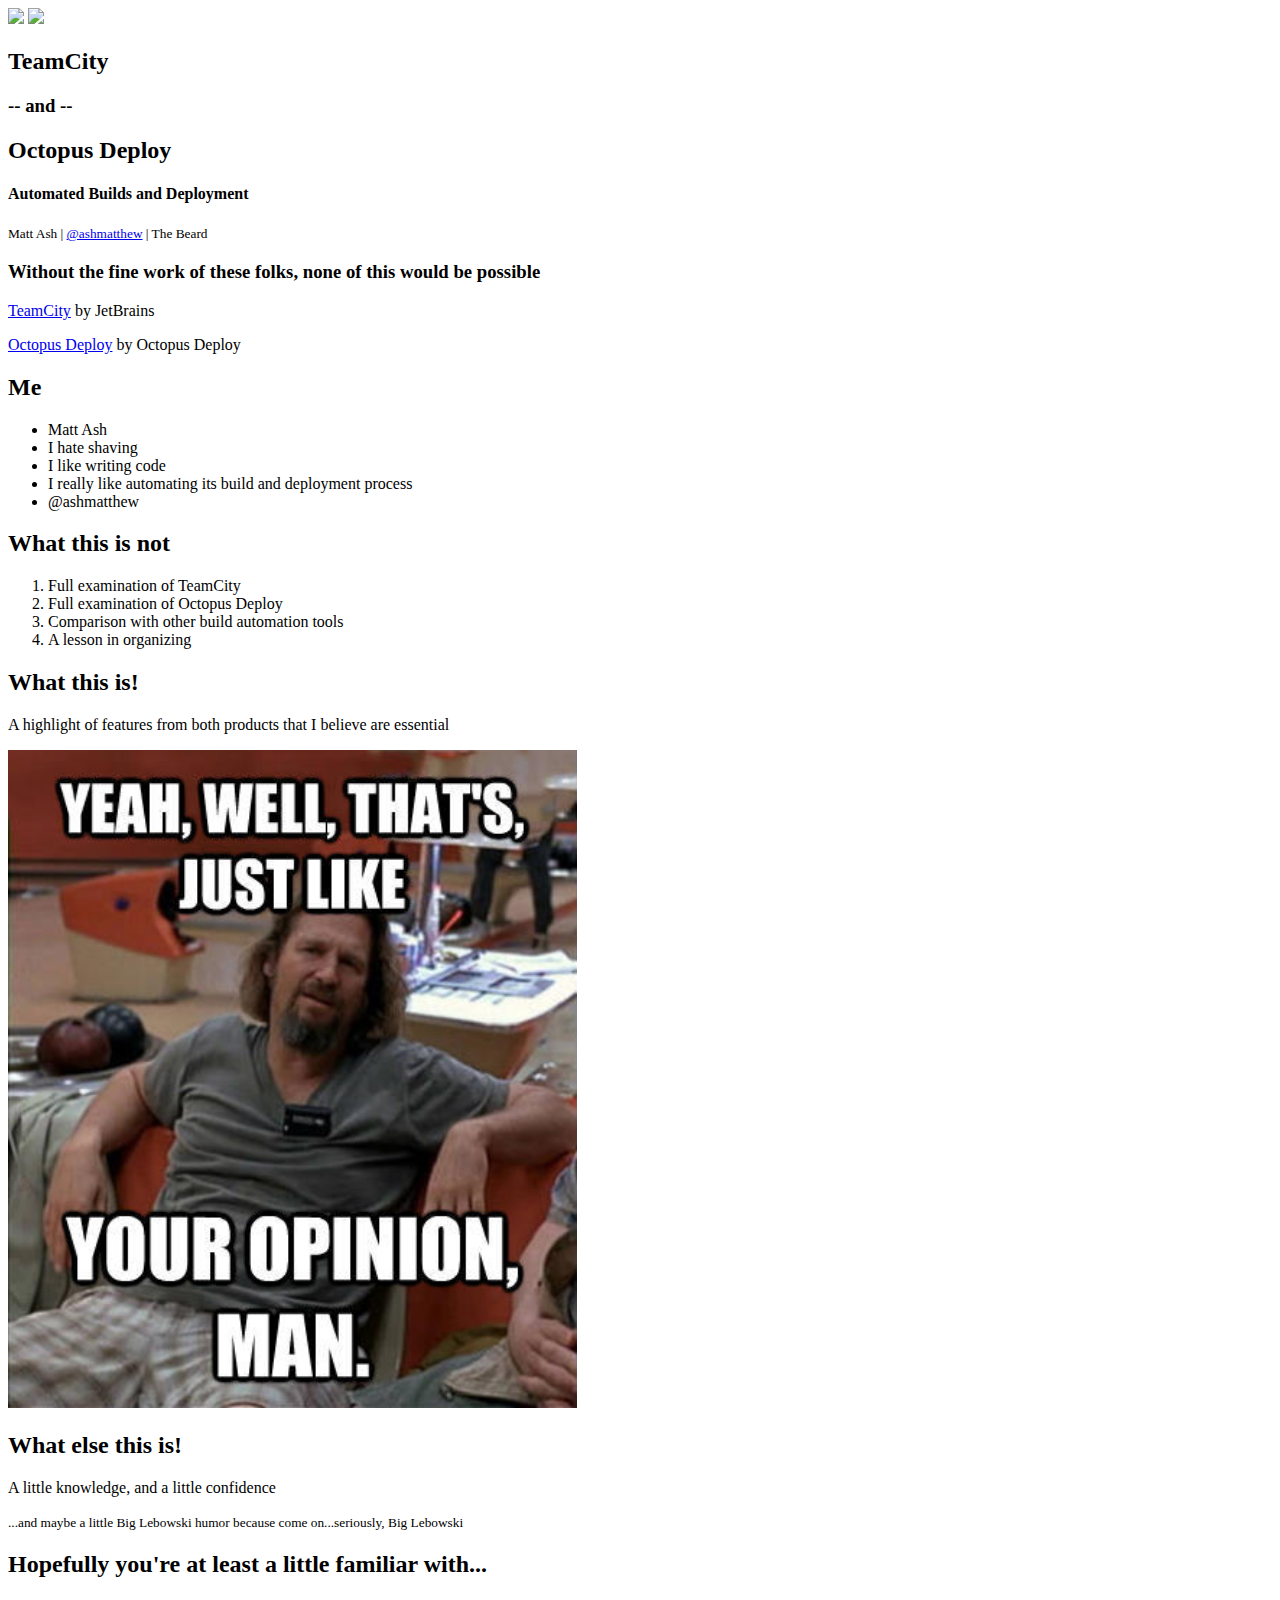
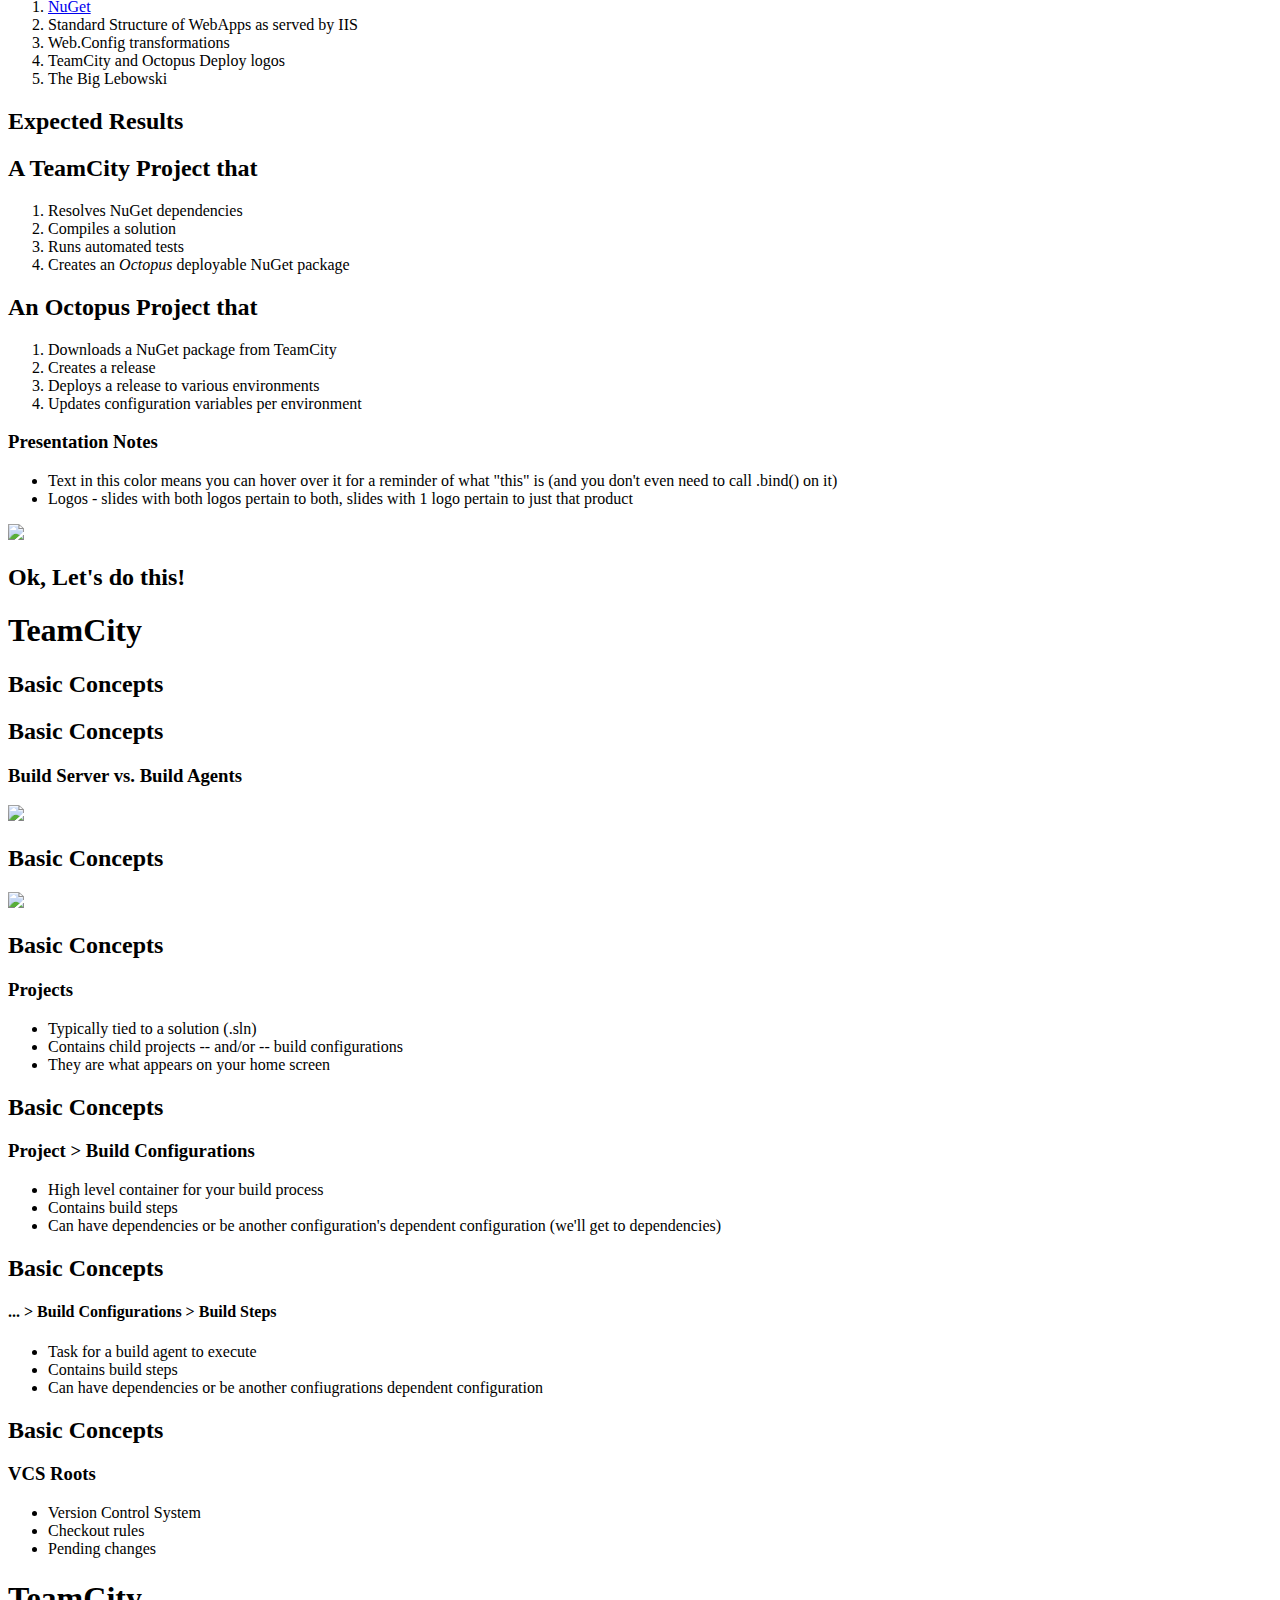
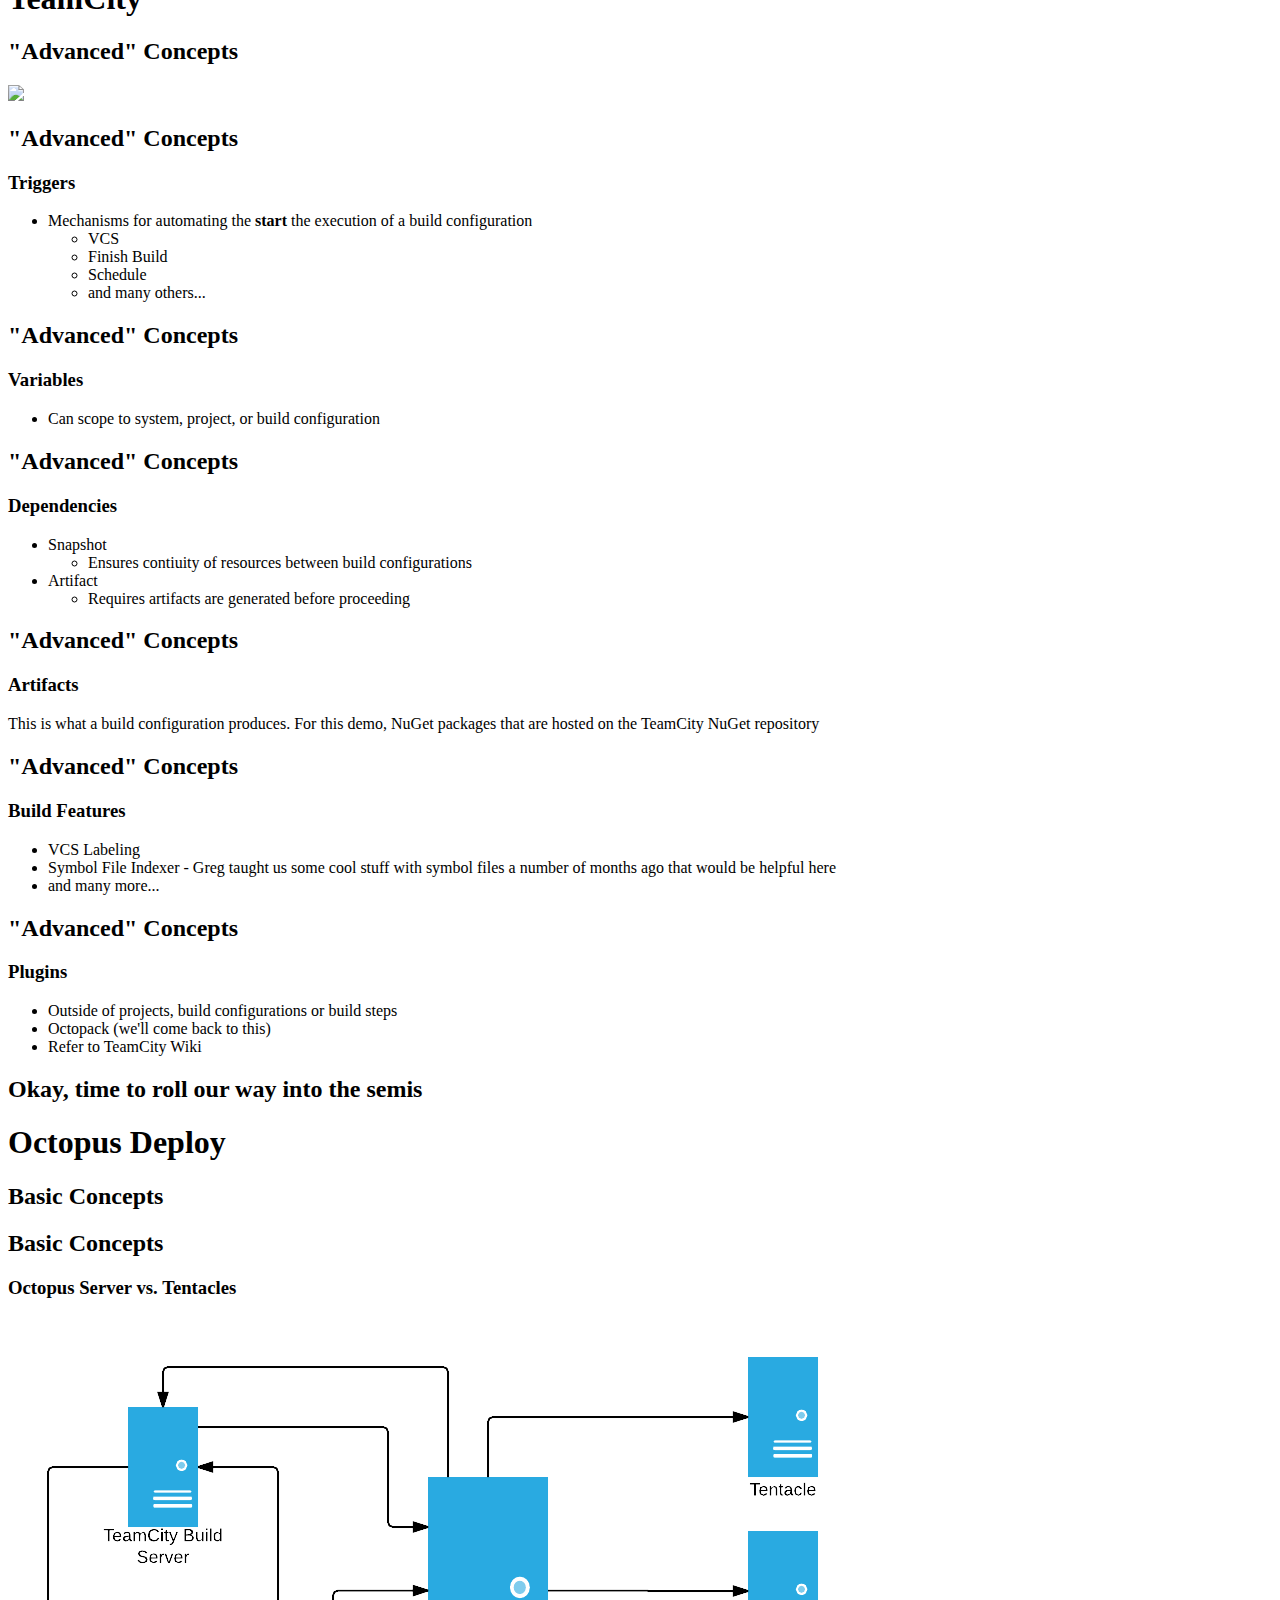
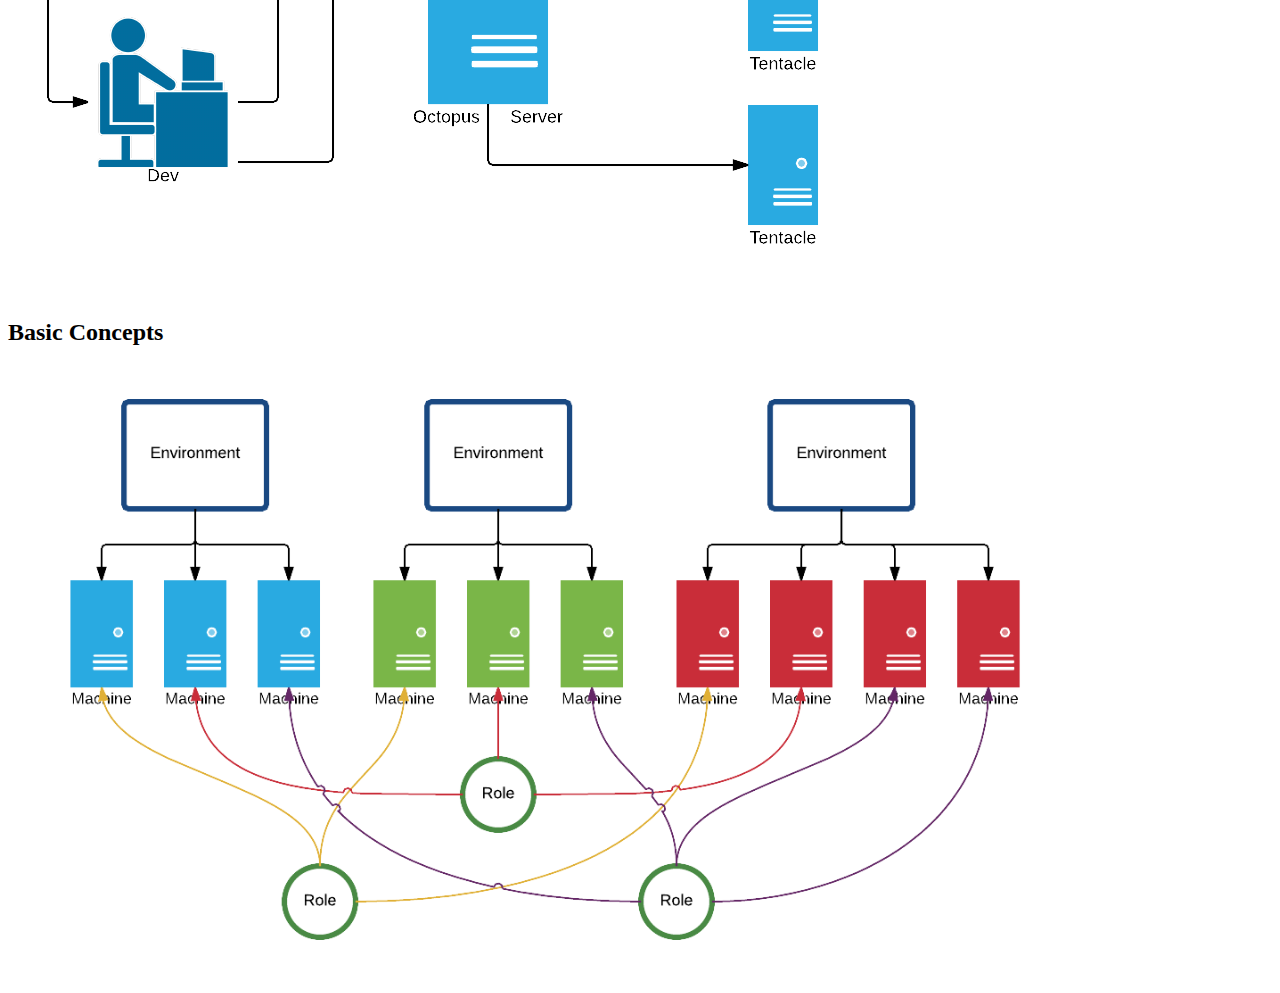
==== TeamCityOctopus/slides/index.html @ 2ffddfa2 "removed leftover slides from reveal install" ====
<!doctype html>
<html lang="en">

	<head>
		<meta charset="utf-8">

		<title>TeamCity and Octopus Deploy - Matt Ash</title>

		<meta name="description" content="A presentation on automated builds and deployments">
		<meta name="author" content="Matt Ash">
		<meta name="apple-mobile-web-app-capable" content="yes" />
		<meta name="apple-mobile-web-app-status-bar-style" content="black-translucent" />
		<meta name="viewport" content="width=device-width, initial-scale=1.0, maximum-scale=1.0, user-scalable=no, minimal-ui">
		<link rel="stylesheet" href="css/reveal.css">
		<link rel="stylesheet" href="css/theme/sky.css" id="theme">
		<link rel="stylesheet" href="css/teamcity_octopus.css">
		<!-- Code syntax highlighting -->
		<link rel="stylesheet" href="lib/css/zenburn.css">

		<!-- Printing and PDF exports -->
		<script>
			var link = document.createElement( 'link' );
			link.rel = 'stylesheet';
			link.type = 'text/css';
			link.href = window.location.search.match( /print-pdf/gi ) ? 'css/print/pdf.css' : 'css/print/paper.css';
			document.getElementsByTagName( 'head' )[0].appendChild( link );
		</script>

		<!--[if lt IE 9]>
		<script src="lib/js/html5shiv.js"></script>
		<![endif]-->
	</head>

	<body>

		<div class="reveal">
			<img src="img/octopus/octopus_logo.png" id="octopus-logo" class="logo">
			<img src="img/tc/tc-logo_400x400.png" id="tc-logo" class="logo">
			<!-- Any section element inside of this container is displayed as a slide -->
			<div class="slides">
				<section>
					<h2>TeamCity</h2>
					<h3>-- and --</h3>
					<h2>Octopus Deploy</h2>
					<h4>Automated Builds and Deployment</h4>
					<p>
						<small>Matt Ash | <a href="http://twitter.com/ashmatthew">@ashmatthew</a> | The Beard</small>
					</p>
				</section>

				<section>
					<h3>Without the fine work of these folks, none of this would be possible</h3>
					<p class="fragment"><a href="https://www.jetbrains.com/teamcity/" title="https://www.jetbrains.com/teamcity/">TeamCity</a> by JetBrains</p>
					<p class="fragment"><a href="https://octopusdeploy.com/">Octopus Deploy</a> by <span class="fragment">Octopus Deploy</span></p>
				</section>
				<section>
					<h2>Me</h2>
					<ul>
						<li>Matt Ash</li>
						<li>I hate shaving</li>
						<li>I like writing code</li>
						<li>I really like automating its build and deployment process</li>
						<li>@ashmatthew</li>
					</ul>
				</section>
				<section>
					<h2>What this is not</h2>
					<ol>
						<li class="fragment">Full examination of TeamCity</li>
						<li class="fragment">Full examination of Octopus Deploy</li>
						<li class="fragment">Comparison with other build automation tools</li>
						<li class="fragment">A lesson in organizing</li>
					</ol>
				</section>
				<section>
					<h2>What this is!</h2>
					<p>
						A highlight of features from both products that I believe are essential
						<div>
							<img src="img/lebowski/Yeahwellthatsjustlikeyouropinionman.jpg" width="45%"/>
						</div>
					</p>
				</section>
				<section>
					<h2>What else this is!</h2>
					<p>
						A little knowledge, and a little confidence
					</p>
					<p class="fragment"><small>...and maybe a little Big Lebowski humor because come on...seriously, Big Lebowski</small></p>
				</section>
				<section>
					<h2>Hopefully you're at least a little familiar with...</h2>
					<ol>
						<li class="fragment"><a href="https://www.nuget.org">NuGet</a></li>
						<li class="fragment">Standard Structure of WebApps as served by IIS</li>
						<li class="fragment">Web.Config transformations</li>
						<li class="fragment">TeamCity and Octopus Deploy logos</li>
						<li class="fragment">The Big Lebowski</li>
					</ol>
				</section>
				<section>
					<section>
						<h2>Expected Results</h2>
					</section>
					<section data-state="tc-only">
						<h2>A TeamCity Project that</h2>
						<ol>
							<li class="fragment">Resolves NuGet dependencies</li>
							<li class="fragment">Compiles a solution</li>
							<li class="fragment">Runs automated tests</li>
							<li class="fragment">Creates an <em>Octopus</em> deployable NuGet package</li>
						</ol>
					</section>
					<section data-state="octopus-only">
						<h2>An Octopus Project that</h2>
						<ol>
							<li class="fragment">Downloads a NuGet package from TeamCity</li>
							<li class="fragment">Creates a release</li>
							<li class="fragment">Deploys a release to various environments</li>
							<li class="fragment">Updates configuration variables per environment</li>
						</ol>
					</section>
				</section>
				<section>
					<h3>Presentation Notes</h3>
					<ul>
						<li>Text in <span class="helper" title="remind me what this is">this color</span> means you can hover over it for a reminder of what "this" is (and you don't even need to call .bind() on it)</li>
						<li>Logos - slides with both logos pertain to both, slides with 1 logo pertain to just that product</li>
					</ul>
				</section>
				<section>
					<p>
						<img src="img/lebowski/jesus.gif"/>
					</p>
					<h2>Ok, Let's do this!</h2>
				</section>
				<!-- Start TeamCity section -->
				<section data-state="tc-only">
					<section>
						<h1>TeamCity</h1>
						<h2>Basic Concepts</h2>
					</section>
					<section>
						<h2>Basic Concepts</h2>
						<h3>Build Server vs. Build Agents</h3>
						<p>
							<img src="img/tc/build_server_and_agents.png" style="max-width: 75%;">
						</p>
					</section>
					<section>
						<h2>Basic Concepts</h2>
						<p>
							<img src="img/tc/tc-concepts.png" style="max-width: 60%;">
						</p>
					</section>
					<section>
						<h2>Basic Concepts</h2>
						<h3><strong>Projects</strong></h3>
						<ul>
							<li>Typically tied to a solution (.sln)</li>
							<li>Contains child projects -- and/or -- build configurations</li>
							<li>They are what appears on your home screen</li>
						</ul>
					</section>
					<section>
						<h2>Basic Concepts</h2>
						<h3>Project > <strong>Build Configurations</strong></h3>
						<ul>
							<li>High level container for your build process</li>
							<li>Contains build steps</li>
							<li>Can have dependencies or be another configuration's dependent configuration (we'll get to dependencies)</li>
						</ul>
					</section>
					<section>
						<h2>Basic Concepts</h2>
						<h4>... > Build Configurations > <strong>Build Steps</strong></h4>
						<ul>
							<li>Task for a build agent to execute</li>
							<li>Contains build steps</li>
							<li>Can have dependencies or be another confiugrations dependent configuration</li>
						</ul>
					</section>
					<section>
						<h2>Basic Concepts</h2>
						<h3>VCS Roots</h3>
						<ul>
							<li>Version Control System</li>
							<li>Checkout rules</li>
							<li>Pending changes</li>
						</ul>
					</section>
				</section>
				<section data-state="tc-only">
					<section>
						<h1>TeamCity</h1>
						<h2>"Advanced" Concepts</h2>
						<p>
						<img src="img/lebowski/donnie.jpg">
						</p>
					</section>
					<section>
						<h2>"Advanced" Concepts</h2>
						<h3>Triggers</h3>
						<ul>
							<li>Mechanisms for automating the <strong>start</strong> the execution of a <span class="helper" title="collection of build steps, belongs to a project">build configuration</span>
								<ul>
									<li>VCS</li>
									<li>Finish Build</li>
									<li>Schedule</li>
									<li>and many others...</li>
								</ul>
							</li>
						</ul>
					</section>
					<section>
						<h2>"Advanced" Concepts</h2>
						<h3>Variables</h3>
						<ul>
							<li>Can scope to system, project, or build configuration</li>
						</ul>
					</section>
					<section>
						<h2>"Advanced" Concepts</h2>
						<h3>Dependencies</h3>
						<ul>
							<li>Snapshot</li>
							<ul>
								<li>Ensures contiuity of resources between build configurations</li>
							</ul>
							<li>Artifact</li>
							<ul>
								<li>Requires artifacts are generated before proceeding</li>
							</ul>
						</ul>
					</section>
					<section>
						<h2>"Advanced" Concepts</h2>
						<h3>Artifacts</h3>
						<p>This is what a build configuration produces. For this demo, NuGet packages that are hosted on the TeamCity NuGet repository</p>
					</section>
					<section>
						<h2>"Advanced" Concepts</h2>
						<h3>Build Features</h3>
						<ul>
							<li>VCS Labeling</li>
							<li>Symbol File Indexer - Greg taught us some cool stuff with symbol files a number of months ago that would be helpful here</li>
							<li>and many more...</li>
						</ul>
					</section>
					<section>
						<h2>"Advanced" Concepts</h2>
						<h3>Plugins</h3>
						<ul>
							<li>Outside of projects, build configurations or build steps</li>
							<li>Octopack (we'll come back to this)</li>
							<li>Refer to TeamCity Wiki</li>
						</ul>
					</section>
				</section>
				<!-- End TeamCity section -->
				<section>
					<h2>Okay, time to roll our way into the semis</h2>
				</section>
				<!-- Start Octopus section -->
				<section data-state="octopus-only">
					<section>
						<h1>Octopus Deploy</h1>
						<h2>Basic Concepts</h2>
					</section>
					<section>
						<h2>Basic Concepts</h2>
						<h3>Octopus Server vs. Tentacles</h3>
						<p>
							<img src="img/octopus/octopus_server_and_tentacles.png" style="max-width: 70%;">
						</p>
					</section>
					<section>
						<h2>Basic Concepts</h2>
						<p>
							<img src="img/octopus/octopus_objects.png" style="max-width: 85%;">
						</p>
					</section>
				</section>
			</div>
		</div>

		<script src="lib/js/head.min.js"></script>
		<script src="js/reveal.js"></script>
		<script>

			// Full list of configuration options available at:
			// https://github.com/hakimel/reveal.js#configuration
			Reveal.initialize({
				controls: true,
				progress: true,
				history: true,
				center: true,

				transition: 'slide', // none/fade/slide/convex/concave/zoom

				// Optional reveal.js plugins
				dependencies: [
					{ src: 'lib/js/classList.js', condition: function() { return !document.body.classList; } },
					{ src: 'plugin/markdown/marked.js', condition: function() { return !!document.querySelector( '[data-markdown]' ); } },
					{ src: 'plugin/markdown/markdown.js', condition: function() { return !!document.querySelector( '[data-markdown]' ); } },
					{ src: 'plugin/highlight/highlight.js', async: true, condition: function() { return !!document.querySelector( 'pre code' ); }, callback: function() { hljs.initHighlightingOnLoad(); } },
					{ src: 'plugin/zoom-js/zoom.js', async: true },
					{ src: 'plugin/notes/notes.js', async: true }
				]
			});

		</script>
	</body>
</html>
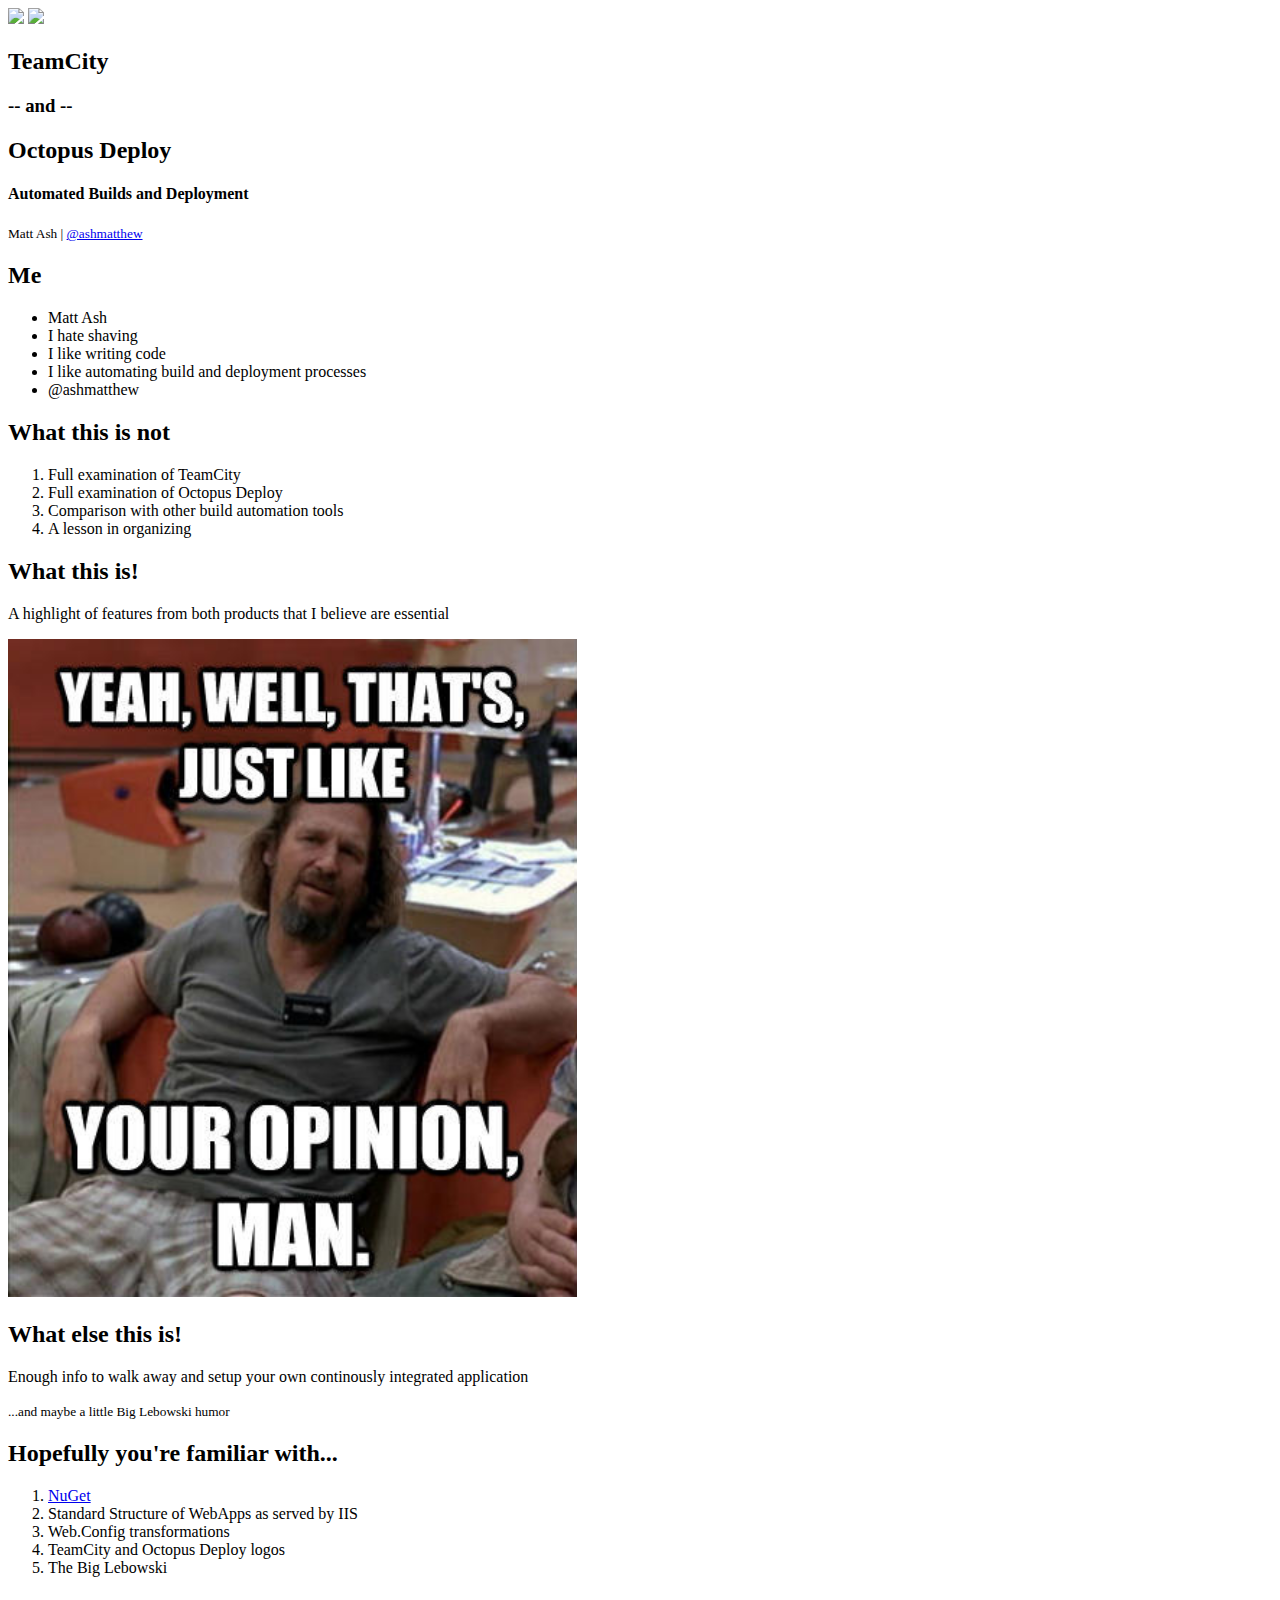
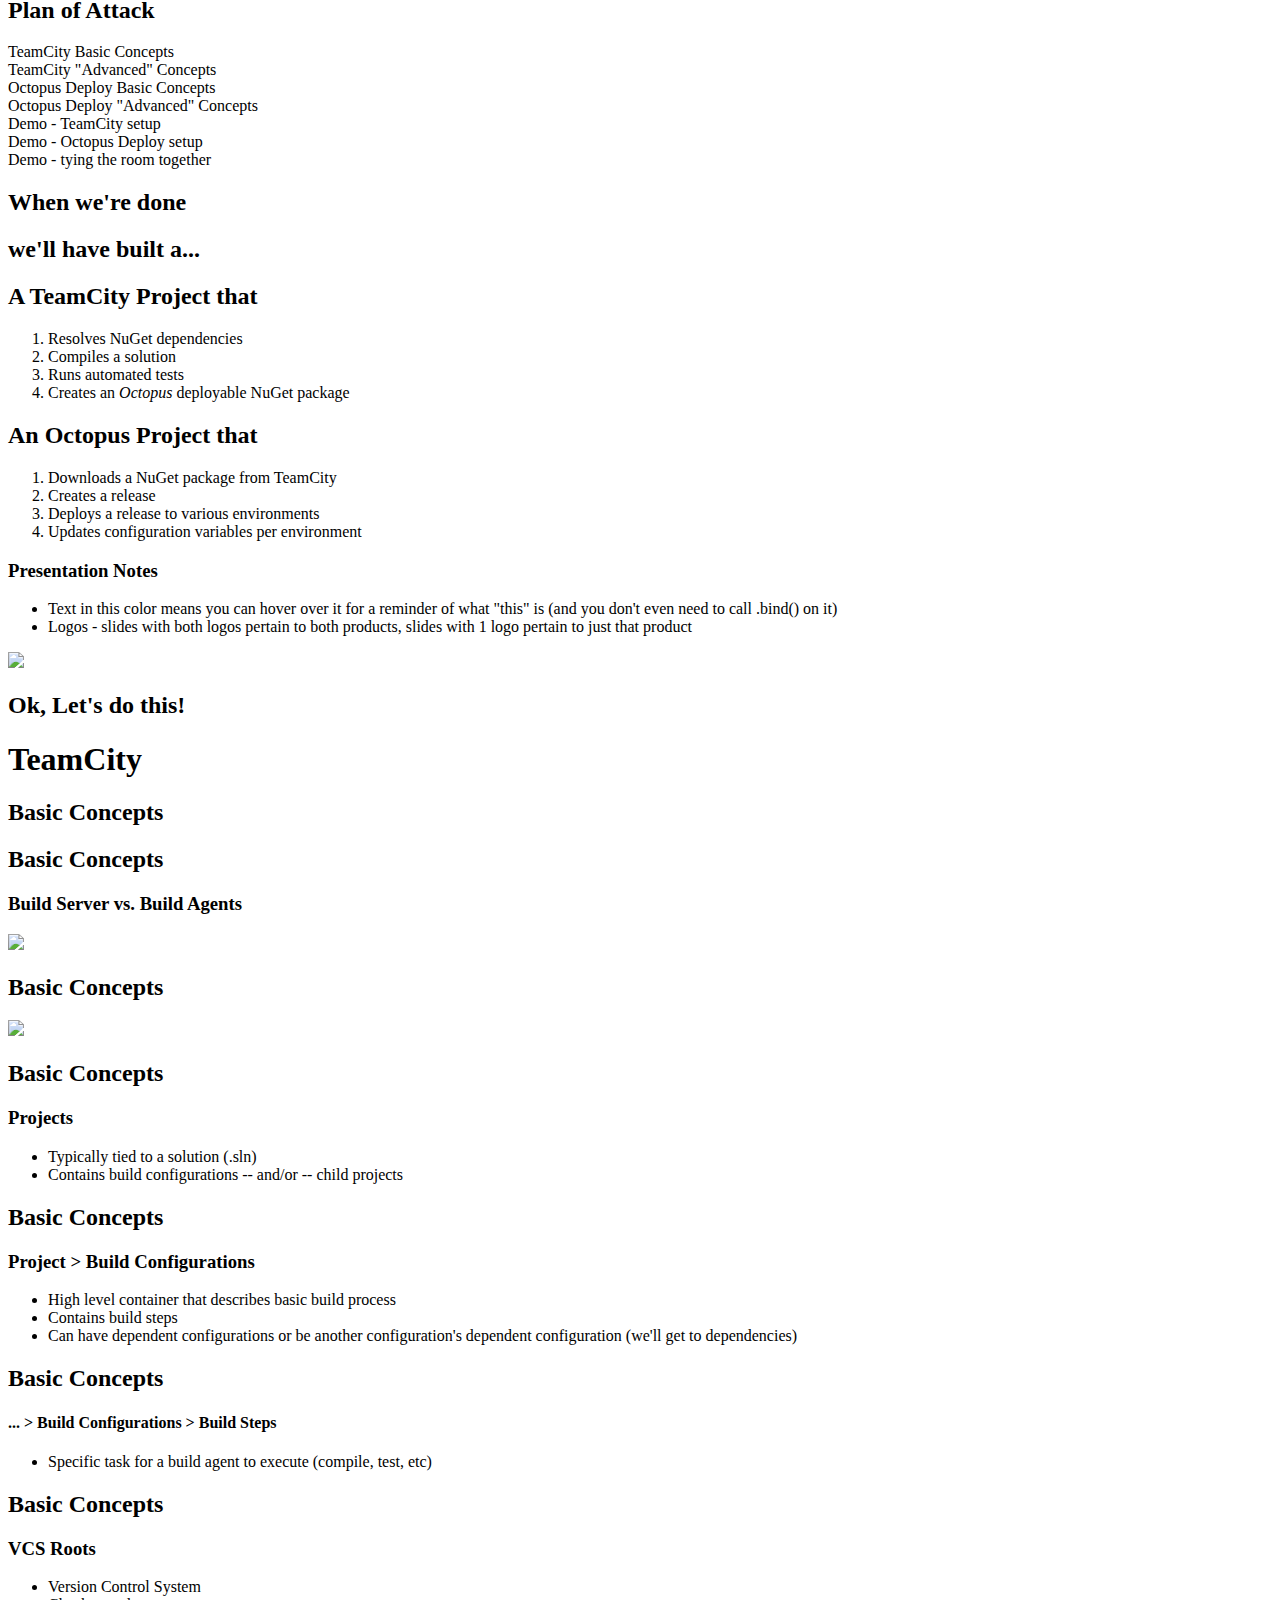
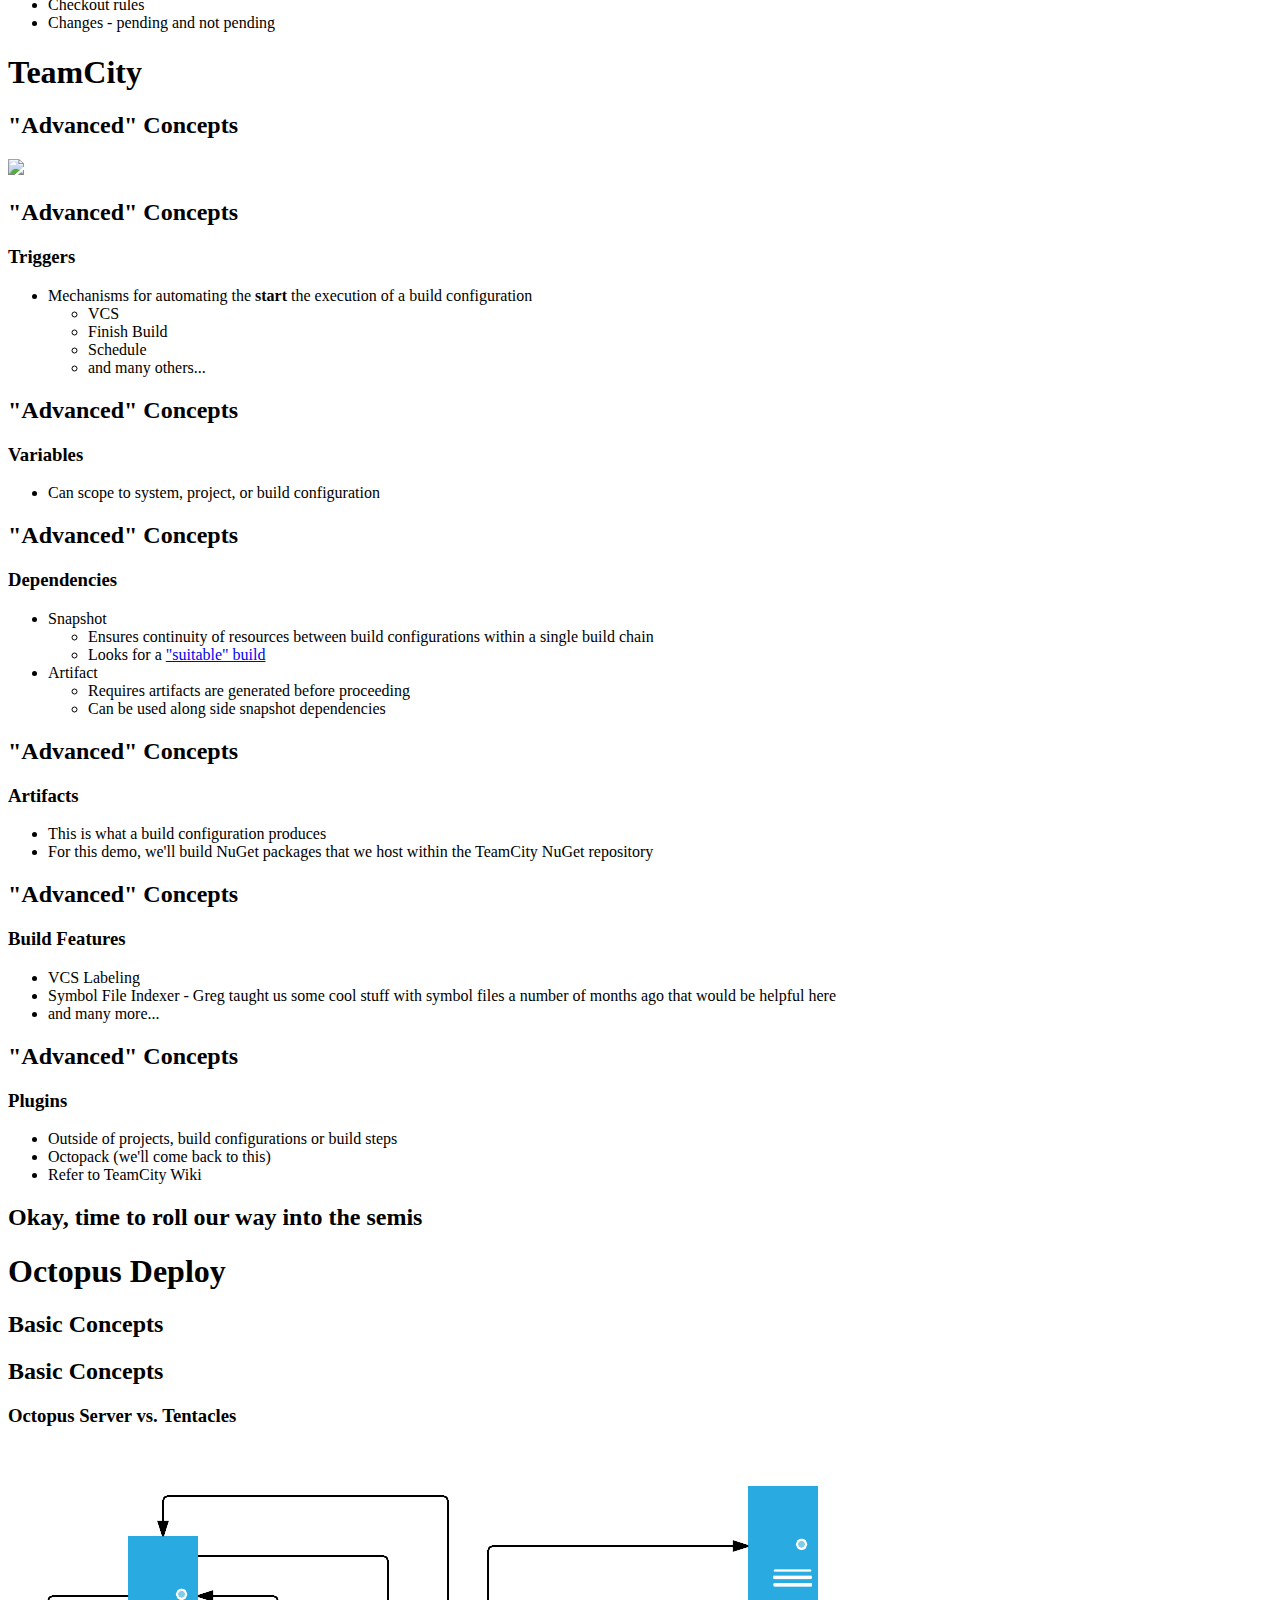
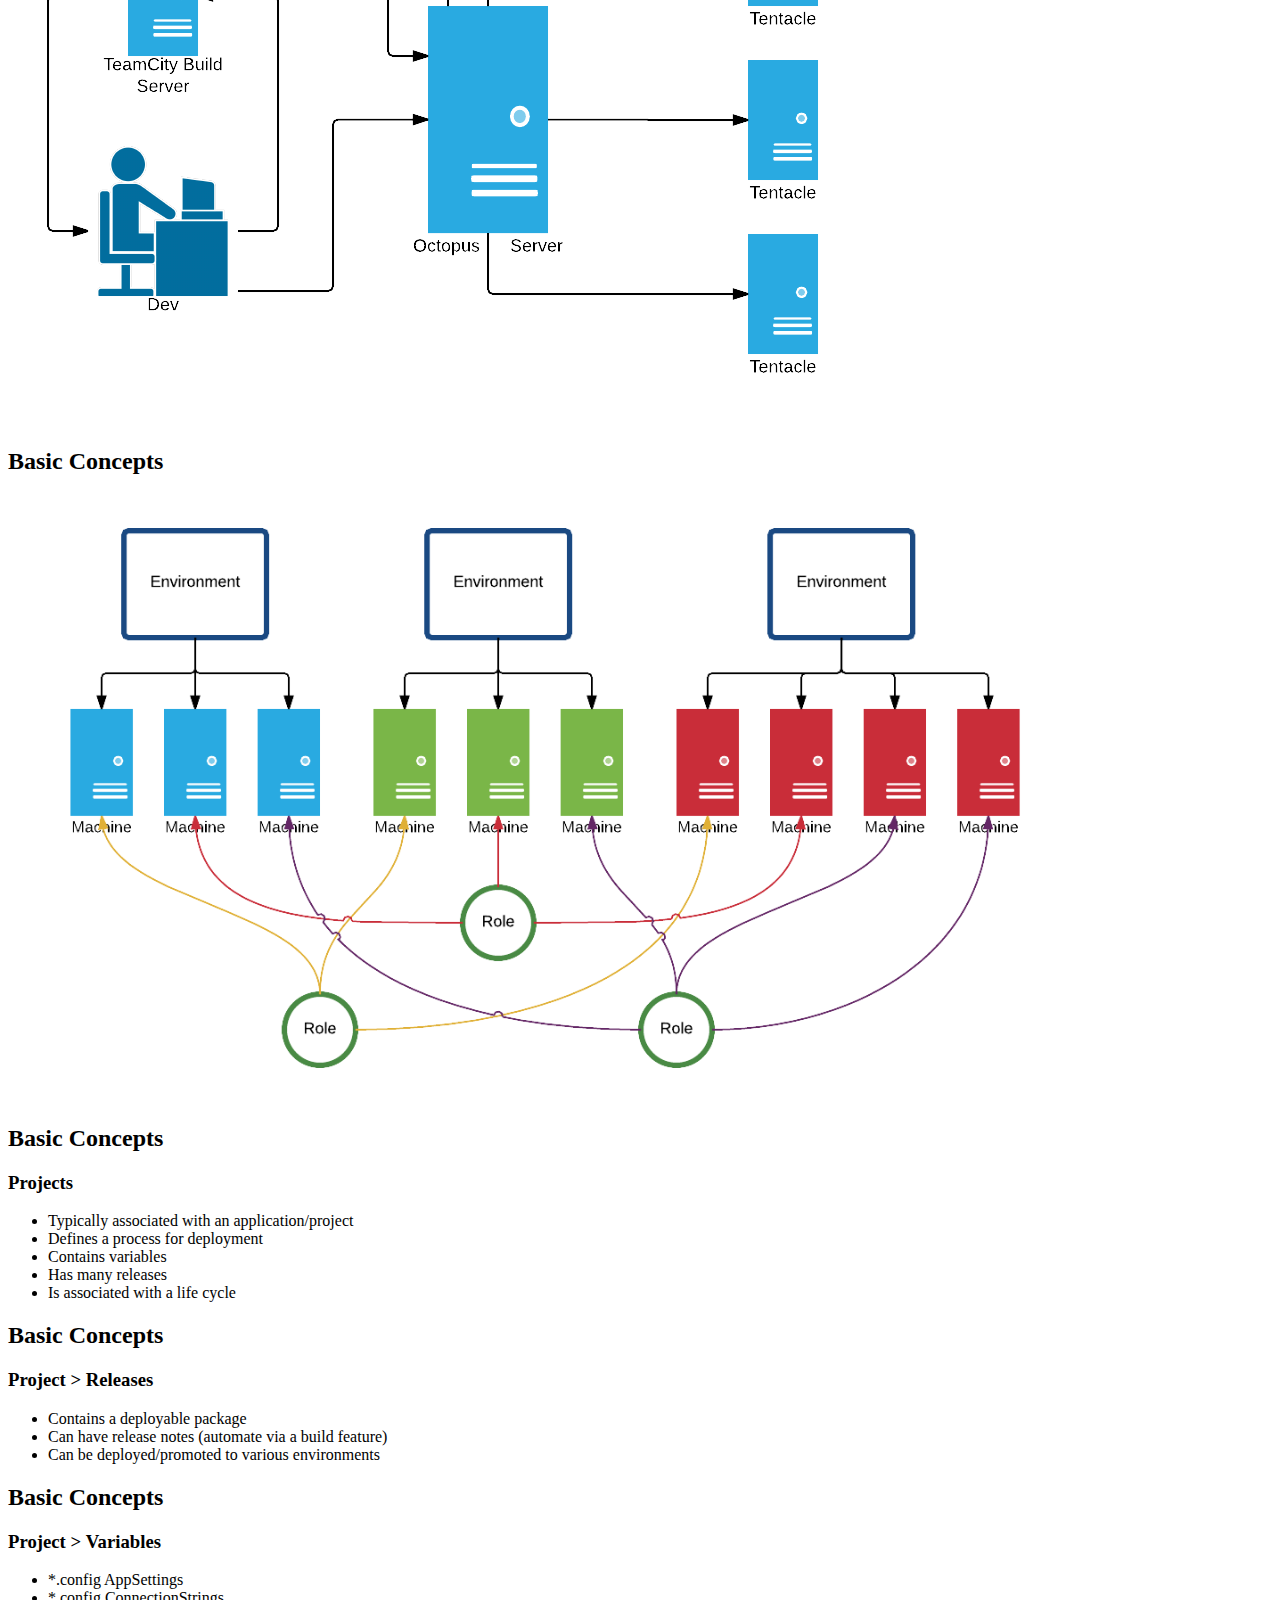
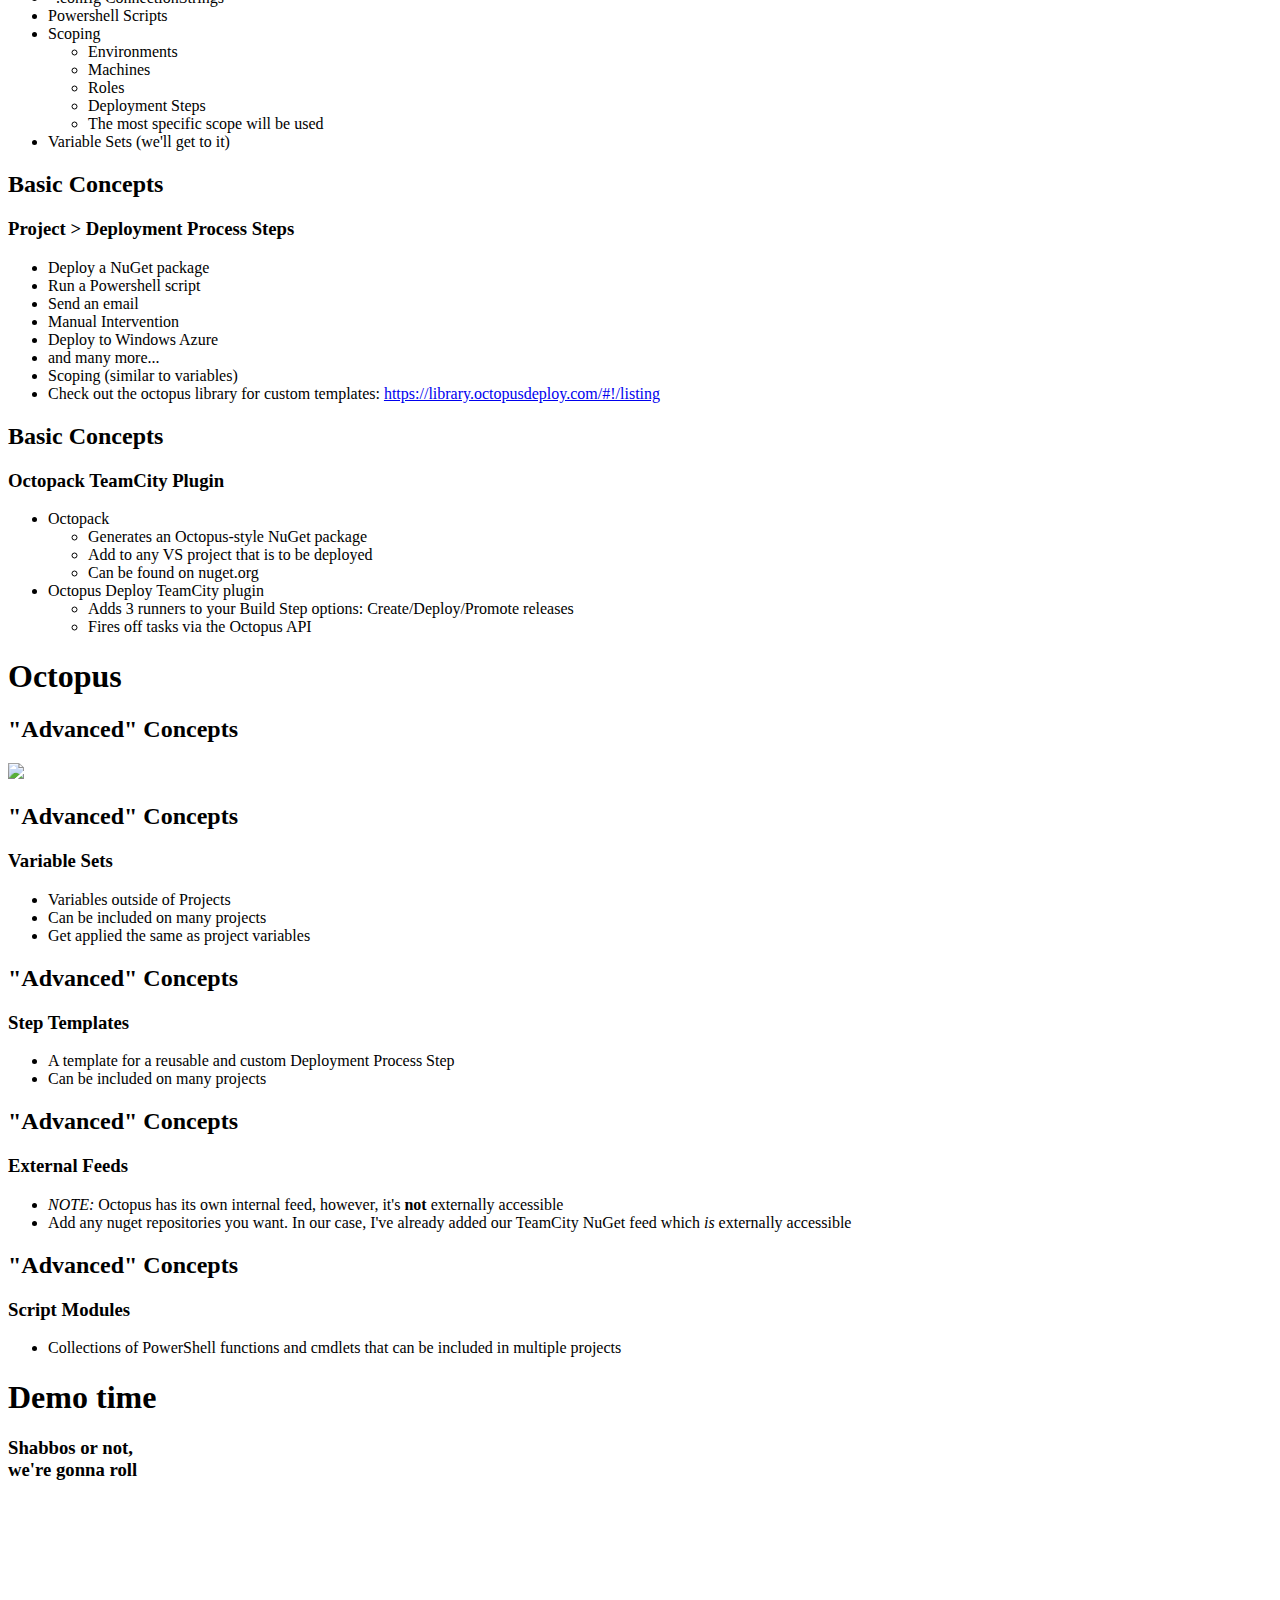
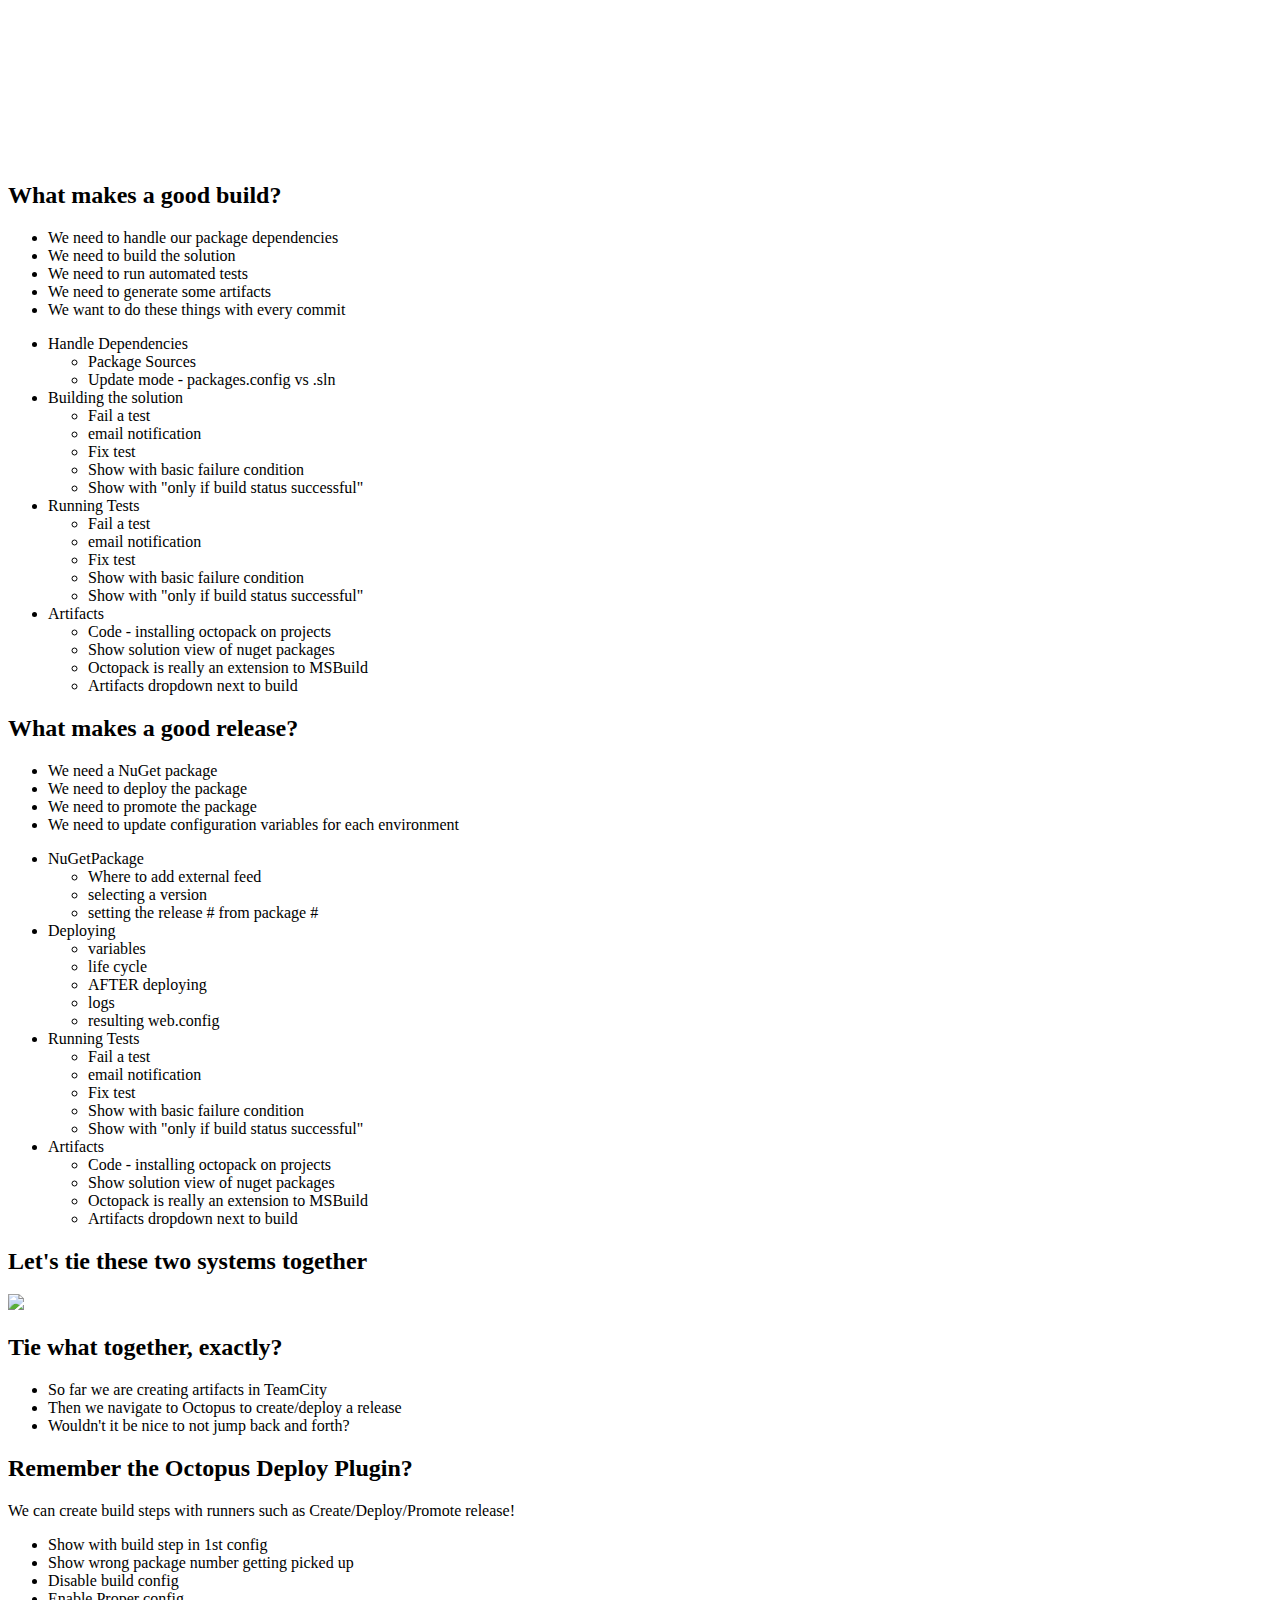
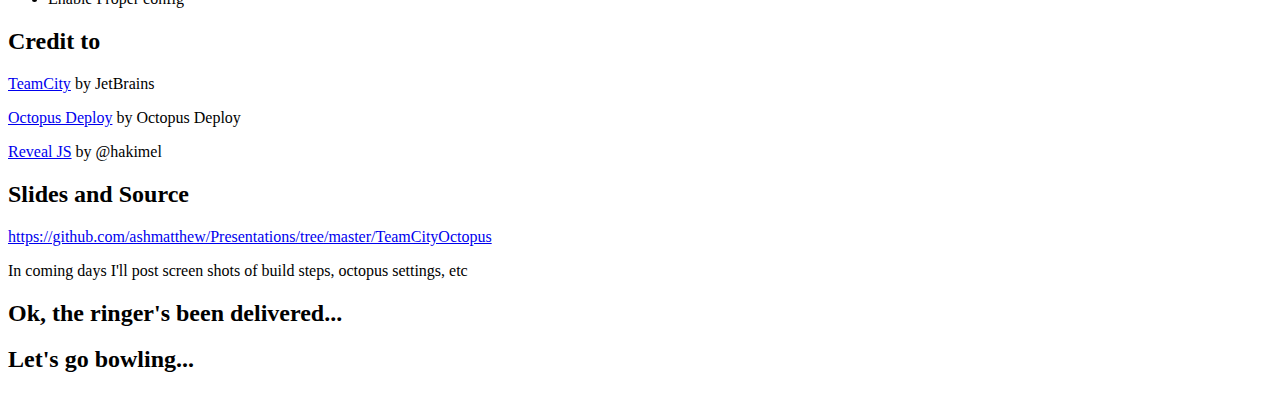
==== commit 5439a414: "fixed wrong name in slides" ====
--- a/TeamCityOctopus/slides/index.html
+++ b/TeamCityOctopus/slides/index.html
@@ -44,14 +44,8 @@
 					<h2>Octopus Deploy</h2>
 					<h4>Automated Builds and Deployment</h4>
 					<p>
-						<small>Matt Ash | <a href="http://twitter.com/ashmatthew">@ashmatthew</a> | The Beard</small>
-					</p>
-				</section>
-
-				<section>
-					<h3>Without the fine work of these folks, none of this would be possible</h3>
-					<p class="fragment"><a href="https://www.jetbrains.com/teamcity/" title="https://www.jetbrains.com/teamcity/">TeamCity</a> by JetBrains</p>
-					<p class="fragment"><a href="https://octopusdeploy.com/">Octopus Deploy</a> by <span class="fragment">Octopus Deploy</span></p>
+						<small>Matt Ash | <a href="http://twitter.com/ashmatthew">@ashmatthew</a></small>
+					</p>
 				</section>
 				<section>
 					<h2>Me</h2>
@@ -59,7 +53,7 @@
 						<li>Matt Ash</li>
 						<li>I hate shaving</li>
 						<li>I like writing code</li>
-						<li>I really like automating its build and deployment process</li>
+						<li>I like automating build and deployment processes</li>
 						<li>@ashmatthew</li>
 					</ul>
 				</section>
@@ -84,12 +78,12 @@
 				<section>
 					<h2>What else this is!</h2>
 					<p>
-						A little knowledge, and a little confidence
-					</p>
-					<p class="fragment"><small>...and maybe a little Big Lebowski humor because come on...seriously, Big Lebowski</small></p>
-				</section>
-				<section>
-					<h2>Hopefully you're at least a little familiar with...</h2>
+						Enough info to walk away and setup your own continously integrated application
+					</p>
+					<p class="fragment"><small>...and maybe a little Big Lebowski humor</small></p>
+				</section>
+				<section>
+					<h2>Hopefully you're familiar with...</h2>
 					<ol>
 						<li class="fragment"><a href="https://www.nuget.org">NuGet</a></li>
 						<li class="fragment">Standard Structure of WebApps as served by IIS</li>
@@ -99,8 +93,19 @@
 					</ol>
 				</section>
 				<section>
-					<section>
-						<h2>Expected Results</h2>
+					<h2>Plan of Attack</h2>
+					<li class="fragment">TeamCity Basic Concepts</li>
+					<li class="fragment">TeamCity "Advanced" Concepts</li>
+					<li class="fragment">Octopus Deploy Basic Concepts</li>
+					<li class="fragment">Octopus Deploy "Advanced" Concepts</li>
+					<li class="fragment">Demo - TeamCity setup</li>
+					<li class="fragment">Demo - Octopus Deploy setup</li>
+					<li class="fragment">Demo - tying the room together</li>
+				</section>
+				<section>
+					<section>
+						<h2>When we're done</h2>
+						<h2>we'll have built a...</h2>
 					</section>
 					<section data-state="tc-only">
 						<h2>A TeamCity Project that</h2>
@@ -125,7 +130,7 @@
 					<h3>Presentation Notes</h3>
 					<ul>
 						<li>Text in <span class="helper" title="remind me what this is">this color</span> means you can hover over it for a reminder of what "this" is (and you don't even need to call .bind() on it)</li>
-						<li>Logos - slides with both logos pertain to both, slides with 1 logo pertain to just that product</li>
+						<li>Logos - slides with both logos pertain to both products, slides with 1 logo pertain to just that product</li>
 					</ul>
 				</section>
 				<section>
@@ -158,26 +163,23 @@
 						<h3><strong>Projects</strong></h3>
 						<ul>
 							<li>Typically tied to a solution (.sln)</li>
-							<li>Contains child projects -- and/or -- build configurations</li>
-							<li>They are what appears on your home screen</li>
+							<li>Contains build configurations -- and/or -- child projects</li>
 						</ul>
 					</section>
 					<section>
 						<h2>Basic Concepts</h2>
 						<h3>Project > <strong>Build Configurations</strong></h3>
 						<ul>
-							<li>High level container for your build process</li>
+							<li>High level container that describes basic build process</li>
 							<li>Contains build steps</li>
-							<li>Can have dependencies or be another configuration's dependent configuration (we'll get to dependencies)</li>
+							<li>Can have dependent configurations or be another configuration's dependent configuration (we'll get to dependencies)</li>
 						</ul>
 					</section>
 					<section>
 						<h2>Basic Concepts</h2>
 						<h4>... > Build Configurations > <strong>Build Steps</strong></h4>
 						<ul>
-							<li>Task for a build agent to execute</li>
-							<li>Contains build steps</li>
-							<li>Can have dependencies or be another confiugrations dependent configuration</li>
+							<li>Specific task for a build agent to execute (compile, test, etc)</li>
 						</ul>
 					</section>
 					<section>
@@ -186,7 +188,7 @@
 						<ul>
 							<li>Version Control System</li>
 							<li>Checkout rules</li>
-							<li>Pending changes</li>
+							<li>Changes - pending and not pending</li>
 						</ul>
 					</section>
 				</section>
@@ -225,18 +227,23 @@
 						<ul>
 							<li>Snapshot</li>
 							<ul>
-								<li>Ensures contiuity of resources between build configurations</li>
+								<li>Ensures continuity of resources between build configurations within a single build chain</li>
+								<li>Looks for a <a href="https://confluence.jetbrains.com/display/TCD8/Snapshot+Dependencies">"suitable" build</a></li>
 							</ul>
 							<li>Artifact</li>
 							<ul>
 								<li>Requires artifacts are generated before proceeding</li>
+								<li>Can be used along side snapshot dependencies</li>
 							</ul>
 						</ul>
 					</section>
 					<section>
 						<h2>"Advanced" Concepts</h2>
 						<h3>Artifacts</h3>
-						<p>This is what a build configuration produces. For this demo, NuGet packages that are hosted on the TeamCity NuGet repository</p>
+						<ul>
+							<li>This is what a build configuration produces</li>
+							<li>For this demo, we'll build NuGet packages that we host within the TeamCity NuGet repository</li>
+						</ul>
 					</section>
 					<section>
 						<h2>"Advanced" Concepts</h2>
@@ -280,6 +287,275 @@
 							<img src="img/octopus/octopus_objects.png" style="max-width: 85%;">
 						</p>
 					</section>
+					<section>
+						<h2>Basic Concepts</h2>
+						<h3><strong>Projects</strong></h3>
+						<ul>
+							<li>Typically associated with an application/project</li>
+							<li>Defines a process for deployment</li>
+							<li>Contains variables</li>
+							<li>Has many releases</li>
+							<li>Is associated with a <span class="helper" title="rules for moving a release through environments">life cycle</span></li>
+						</ul>
+					</section>
+					<section>
+						<h2>Basic Concepts</h2>
+						<h3>Project > <strong>Releases</strong></h3>
+						<ul>
+							<li>Contains a deployable package</li>
+							<li>Can have release notes (automate via a <span class="helper" title="can add functionality to a build configuration in TeamCity">build feature</span>)
+							<li>Can be deployed/promoted to various environments</li>
+						</ul>
+					</section>
+					<section>
+						<h2>Basic Concepts</h2>
+						<h3>Project > <strong>Variables</strong></h3>
+						<ul>
+							<li>*.config AppSettings</li>
+							<li>*.config ConnectionStrings</li>
+							<li>Powershell Scripts</li>
+							<li>Scoping
+								<ul>
+									<li><span class="helper" title="i.e. Dev, Test, Prod. Contains many machines">Environments</span></li>
+									<li><span class="helper" title="Specific servers to which you're deploying. Belongs to environment(s)">Machines</span></li>
+									<li><span class="helper" title="External web app server or intranet server, or database server. Applies to many machines and Enviroments">Roles</span></li>
+									<li><span class="helper" title="we actually haven't talked about this yet, so hold on">Deployment Steps</span></li>
+									<li>The most specific scope will be used</li>
+								</ul>
+							</li>
+							<li>Variable Sets (we'll get to it)</li>
+						</ul>
+					</section>
+					<section>
+						<h2>Basic Concepts</h2>
+						<h3>Project > <strong>Deployment Process Steps</strong></h3>
+						<ul>
+							<li>Deploy a NuGet package</li>
+							<li>Run a Powershell script</li>
+							<li>Send an email</li>
+							<li>Manual Intervention</li>
+							<li>Deploy to Windows Azure</li>
+							<li>and many more...</li>
+							<li>Scoping (similar to variables)</li>
+							<li>Check out the octopus library for custom templates: <a href="https://library.octopusdeploy.com/#!/listing">https://library.octopusdeploy.com/#!/listing</a></li>
+						</ul>
+					</section>
+					<section>
+						<h2>Basic Concepts</h2>
+						<h3>Octopack TeamCity Plugin</strong></h3>
+						<ul>
+							<li>Octopack</li>
+							<ul>
+								<li>Generates an Octopus-style NuGet package</li>
+								<li>Add to any VS project that is to be deployed</li>
+								<li>Can be found on nuget.org</li>
+							</ul>
+							<li>Octopus Deploy TeamCity plugin</li>
+							<ul>
+								<li>Adds 3 runners to your <span class="helper" title="a specific step in a build configuration such as MSBuild or MSTest or Restore NuGet packages">Build Step</span> options: Create/Deploy/Promote releases</li>
+								<li>Fires off tasks via the Octopus API</li>
+							</ul>
+						</ul>
+					</section>
+				</section>
+				<section data-state="octopus-only">
+					<section>
+						<h1>Octopus</h1>
+						<h2>"Advanced" Concepts</h2>
+						<p>
+							<img src="img/lebowski/farout.jpg">
+						</p>
+					</section>
+					<section>
+						<h2>"Advanced" Concepts</h2>
+						<h3>Variable Sets</h3>
+						<ul>
+							<li><span class="helper" title="typically belong to a project and replace appSettings and connectionStrings">Variables</span> outside of Projects</li>
+							<li>Can be included on many projects</li>
+							<li>Get applied the same as project variables</li>
+						</ul>
+					</section>
+					<section>
+						<h2>"Advanced" Concepts</h2>
+						<h3>Step Templates</h3>
+						<ul>
+							<li>A template for a reusable and custom <span class="helper" title="defines what is done when deploying to an environment">Deployment Process Step</span></li>
+							<li>Can be included on many projects</li>
+						</ul>
+					</section>
+					<section>
+						<h2>"Advanced" Concepts</h2>
+						<h3>External Feeds</h3>
+						<ul>
+							<li><em>NOTE:</em> Octopus has its own internal feed, however, it's <strong>not</strong> externally accessible</li>
+							<li>Add any nuget repositories you want. In our case, I've already added our TeamCity NuGet feed which <em>is</em> externally accessible</li>
+						</ul>
+					</section>
+					<section>
+						<h2>"Advanced" Concepts</h2>
+						<h3>Script Modules</h3>
+						<ul>
+							<li>Collections of PowerShell functions and cmdlets that can be included in multiple projects</li>
+						</ul>
+					</section>
+				</section>
+				<!-- end Octopus section -->
+				<section>
+					<h1>Demo time</h1>
+					<h3>Shabbos or not,<br/>we're gonna roll</h3>
+					<p>
+						<iframe src="//giphy.com/embed/vWEY797S7rYkw" width="480" height="258" frameBorder="0" style="max-width: 100%" class="giphy-embed" webkitAllowFullScreen mozallowfullscreen allowFullScreen></iframe>
+					</p>
+				</section>
+				<!-- Start demo section -->
+				<section data-state="tc-only">
+					<section>
+						<h2>What makes a good build?</h2>
+						<ul>
+							<li class="fragment">We need to handle our package dependencies</li>
+							<li class="fragment">We need to build the solution</li>
+							<li class="fragment">We need to run automated tests</li>
+							<li class="fragment">We need to generate some artifacts</li>
+							<li class="fragment">We want to do these things with every commit</li>
+						</ul>
+						<aside class="notes">
+							<ul>
+								<li>Handle Dependencies
+									<ul>
+										<li>Package Sources</li>
+										<li>Update mode - packages.config vs .sln</li>
+									</ul>
+								</li>
+								<li>Building the solution
+									<ul>
+										<li>Fail a test</li>
+										<li>email notification</li>
+										<li>Fix test</li>
+										<li>Show with basic failure condition</li>
+										<li>Show with "only if build status successful"</li>
+									</ul>
+								</li>
+								<li>Running Tests
+									<ul>
+										<li>Fail a test</li>
+										<li>email notification</li>
+										<li>Fix test</li>
+										<li>Show with basic failure condition</li>
+										<li>Show with "only if build status successful"</li>
+									</ul>
+								</li>
+								<li>Artifacts
+									<ul>
+										<li>Code - installing octopack on projects</li>
+										<li>Show solution view of nuget packages</li>
+										<li>Octopack is really an extension to MSBuild</li>
+										<li>Artifacts dropdown next to build</li>
+									</ul>
+								</li>
+								
+							</ul>
+						</aside>
+					</section>
+				</section>
+				<section data-state="octopus-only">
+					<section>
+						<h2>What makes a good release?</h2>
+						<ul>
+							<li class="fragment">We need a NuGet package</li>
+							<li class="fragment">We need to deploy the package</li>
+							<li class="fragment">We need to promote the package</li>
+							<li class="fragment">We need to update configuration variables for each environment</li>
+						</ul>
+						<aside class="notes">
+							<ul>
+								<li>NuGetPackage
+									<ul>
+										<li>Where to add external feed</li>
+										<li>selecting a version</li>
+										<li>setting the release # from package #</li>
+									</ul>
+								</li>
+								<li>Deploying
+									<ul>
+										<li>variables</li>
+										<li>life cycle</li>
+										<li>AFTER deploying</li>
+										<li>logs</li>
+										<li>resulting web.config</li>
+									</ul>
+								</li>
+								<li>Running Tests
+									<ul>
+										<li>Fail a test</li>
+										<li>email notification</li>
+										<li>Fix test</li>
+										<li>Show with basic failure condition</li>
+										<li>Show with "only if build status successful"</li>
+									</ul>
+								</li>
+								<li>Artifacts
+									<ul>
+										<li>Code - installing octopack on projects</li>
+										<li>Show solution view of nuget packages</li>
+										<li>Octopack is really an extension to MSBuild</li>
+										<li>Artifacts dropdown next to build</li>
+									</ul>
+								</li>
+								
+							</ul>
+						</aside>
+					</section>
+				</section>
+				<section>
+					<section>
+						<h2>Let's tie these two systems together</h2>
+						<p>
+							<img src="img/lebowski/tied_room_together.gif">
+						</p>
+					</section>
+					<section>
+						<h2>Tie what together, exactly?</h2>
+						<ul>
+							<li>So far we are creating artifacts in TeamCity</li>
+							<li>Then we navigate to Octopus to create/deploy a release</li>
+							<li>Wouldn't it be nice to not jump back and forth?</li>
+						</ul>
+					</section>
+					<section>
+						<h2>Remember the Octopus Deploy Plugin?</h2>
+						<p>
+							We can create build steps with runners such as Create/Deploy/Promote release!
+						</p>
+						<aside class="notes">
+							<ul>
+								<li>Show with build step in 1st config</li>
+								<li>Show wrong package number getting picked up</li>
+								<li>Disable build config</li>
+								<li>Enable Proper config</li>
+							</ul>
+						</aside>
+					</section>
+				</section>
+				<!-- End demo section -->
+				<!-- Wrap up -->
+				<section>
+					<h2>Credit to</h2>
+					<p><a href="https://www.jetbrains.com/teamcity/" title="https://www.jetbrains.com/teamcity/">TeamCity</a> by JetBrains</p>
+					<p><a href="https://octopusdeploy.com/">Octopus Deploy</a> by Octopus Deploy</p>
+					<p><a href="http://lab.hakim.se/reveal-js/#/" title="http://lab.hakim.se/reveal-js/#/">Reveal JS</a> by @hakimel</p>
+				</section>
+				<section>
+					<h2>Slides and Source</h2>
+					<p style="overflow-wrap: break-word;">
+						<a href="https://github.com/ashmatthew/Presentations/tree/master/TeamCityOctopus">https://github.com/ashmatthew/Presentations/tree/master/TeamCityOctopus</a>
+					</p>
+					<p>
+						In coming days I'll post screen shots of build steps, octopus settings, etc
+					</p>
+				</section>
+				<section>
+					<h2>Ok, the ringer's been delivered...</h2>
+					<h2 class="fragment">Let's go bowling...</h2>
 				</section>
 			</div>
 		</div>
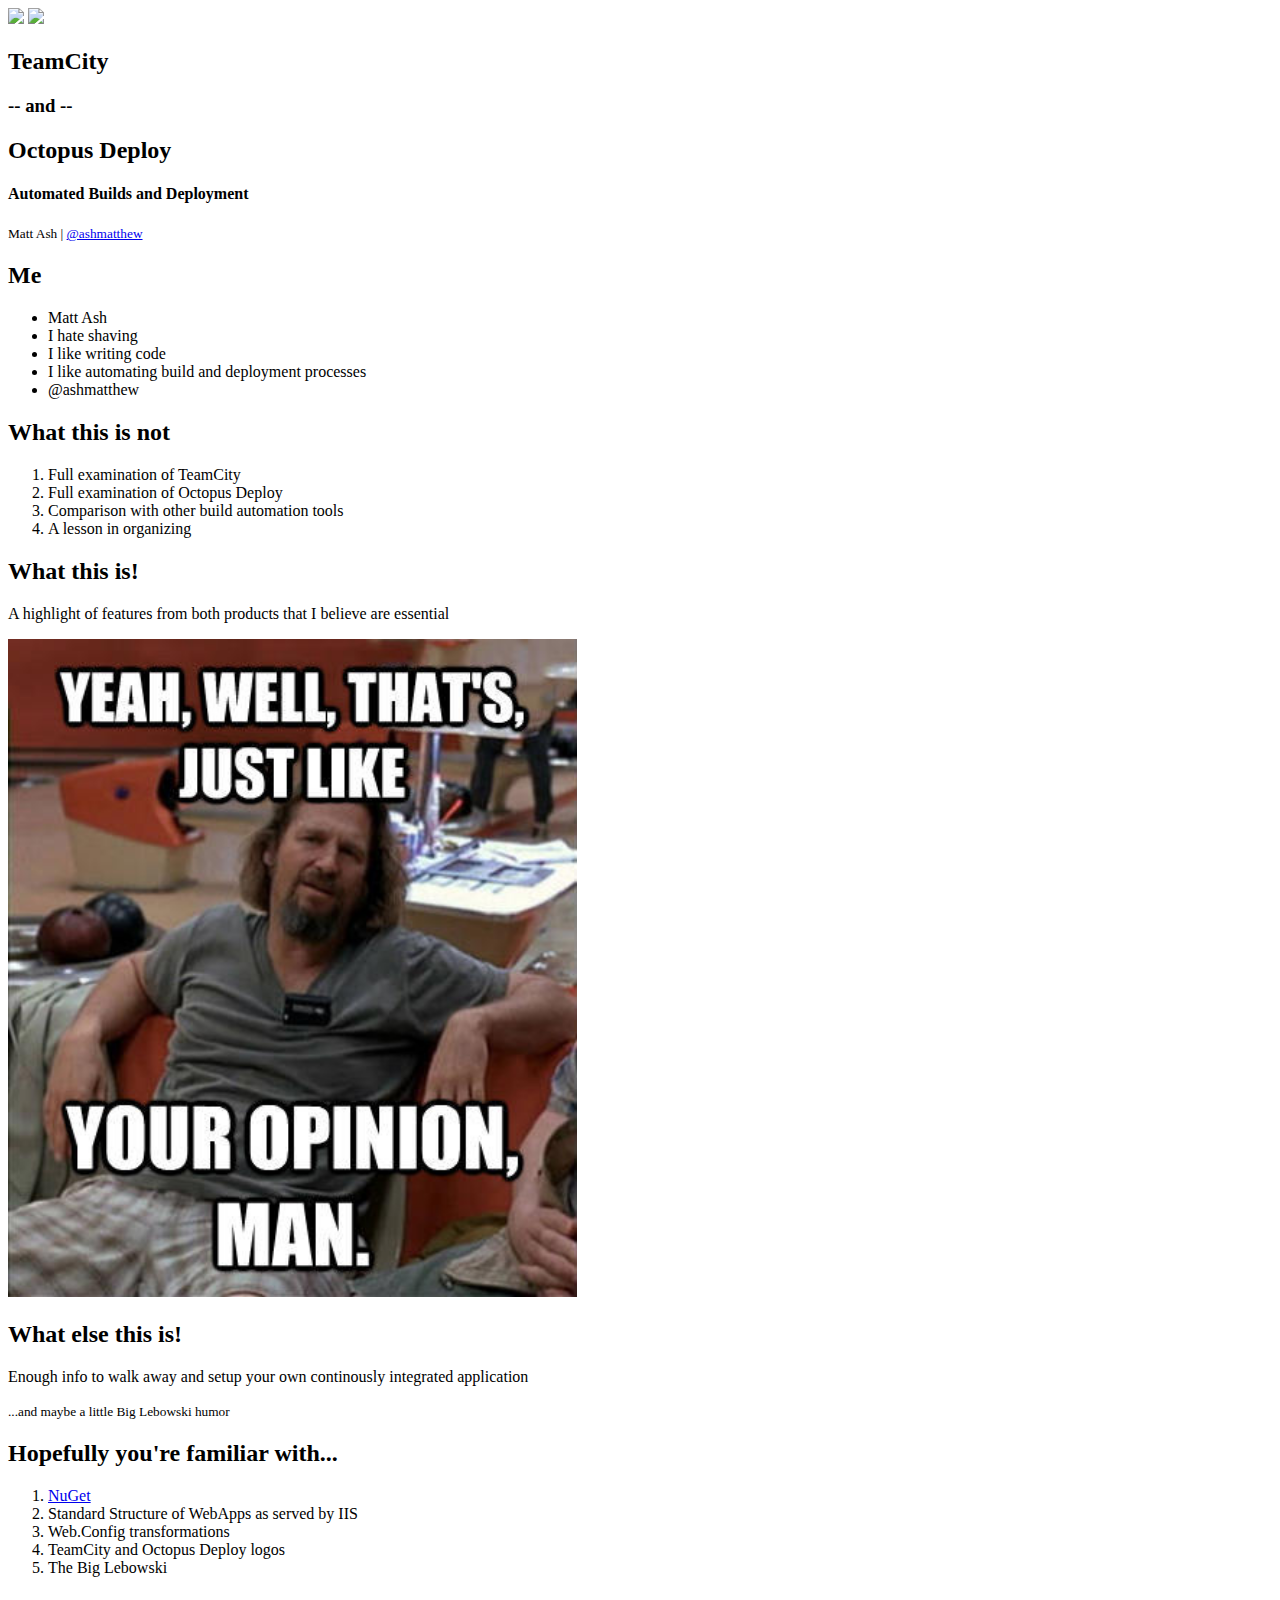
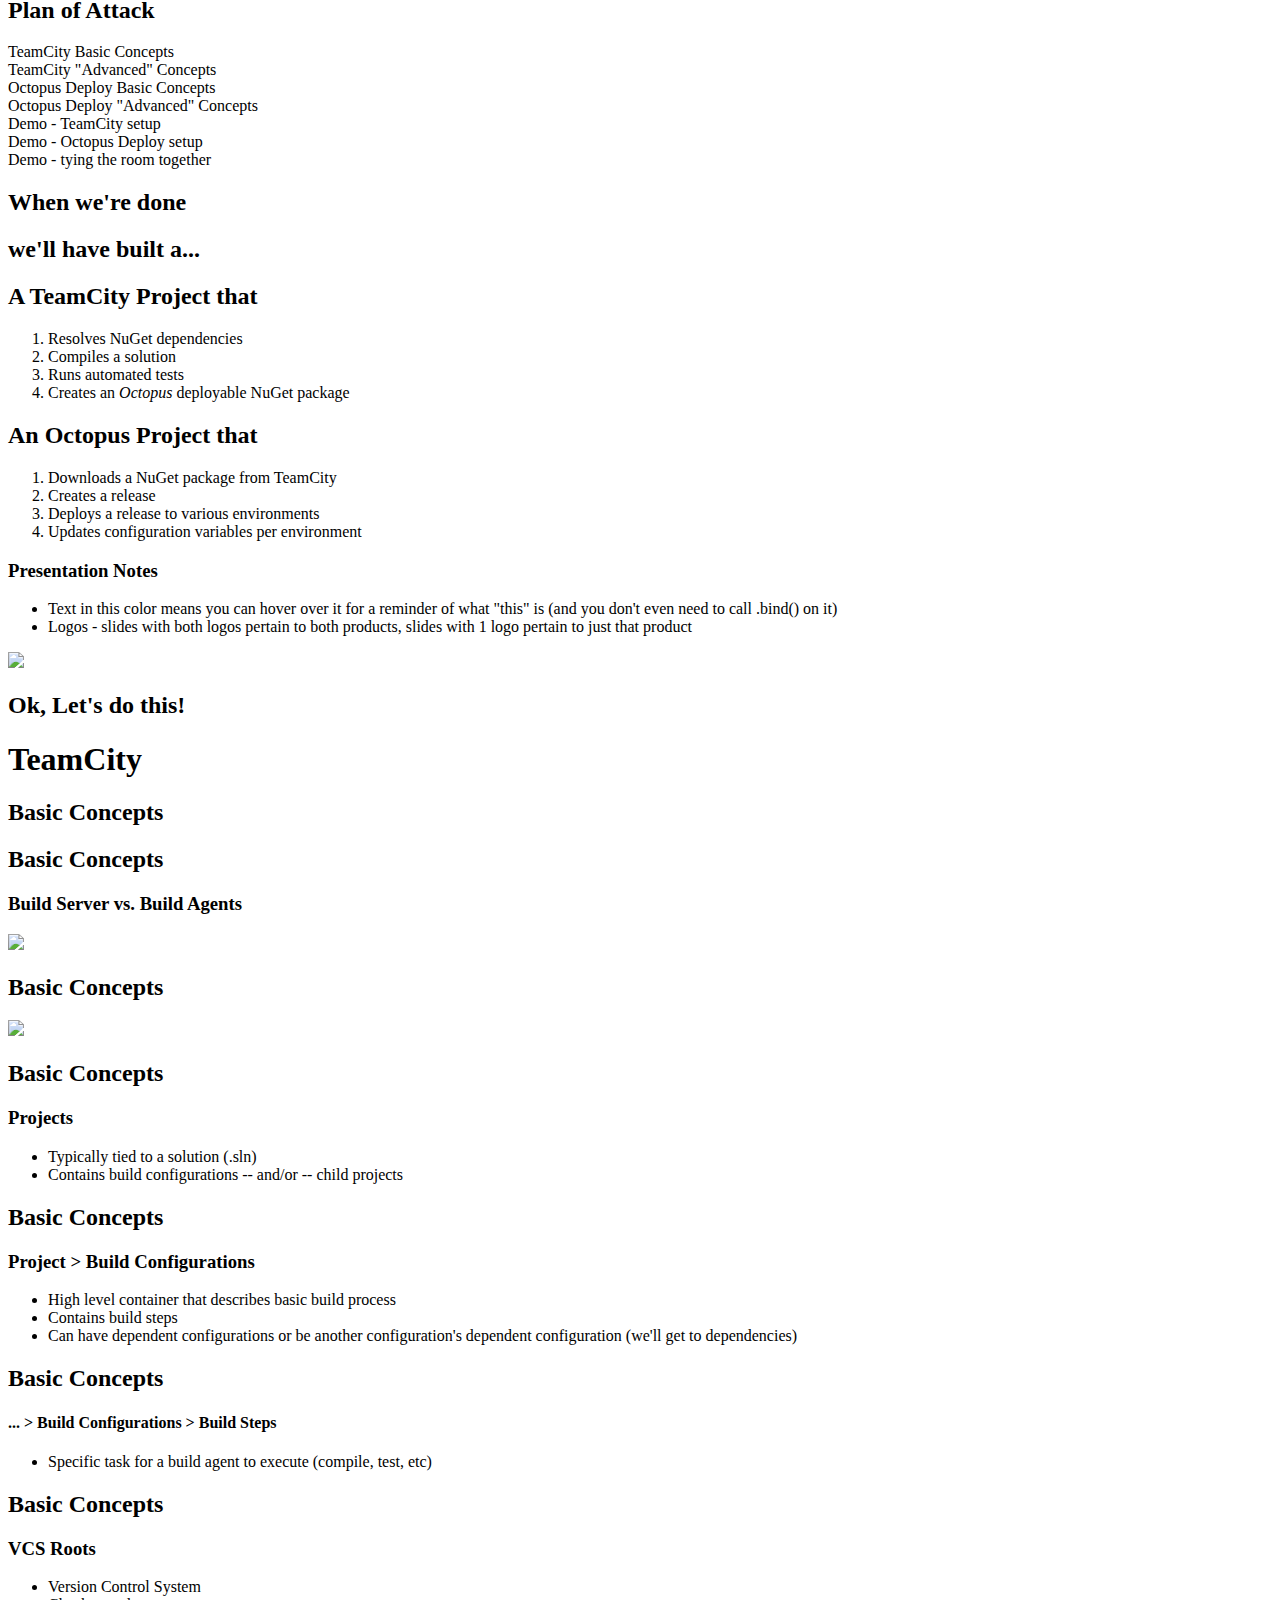
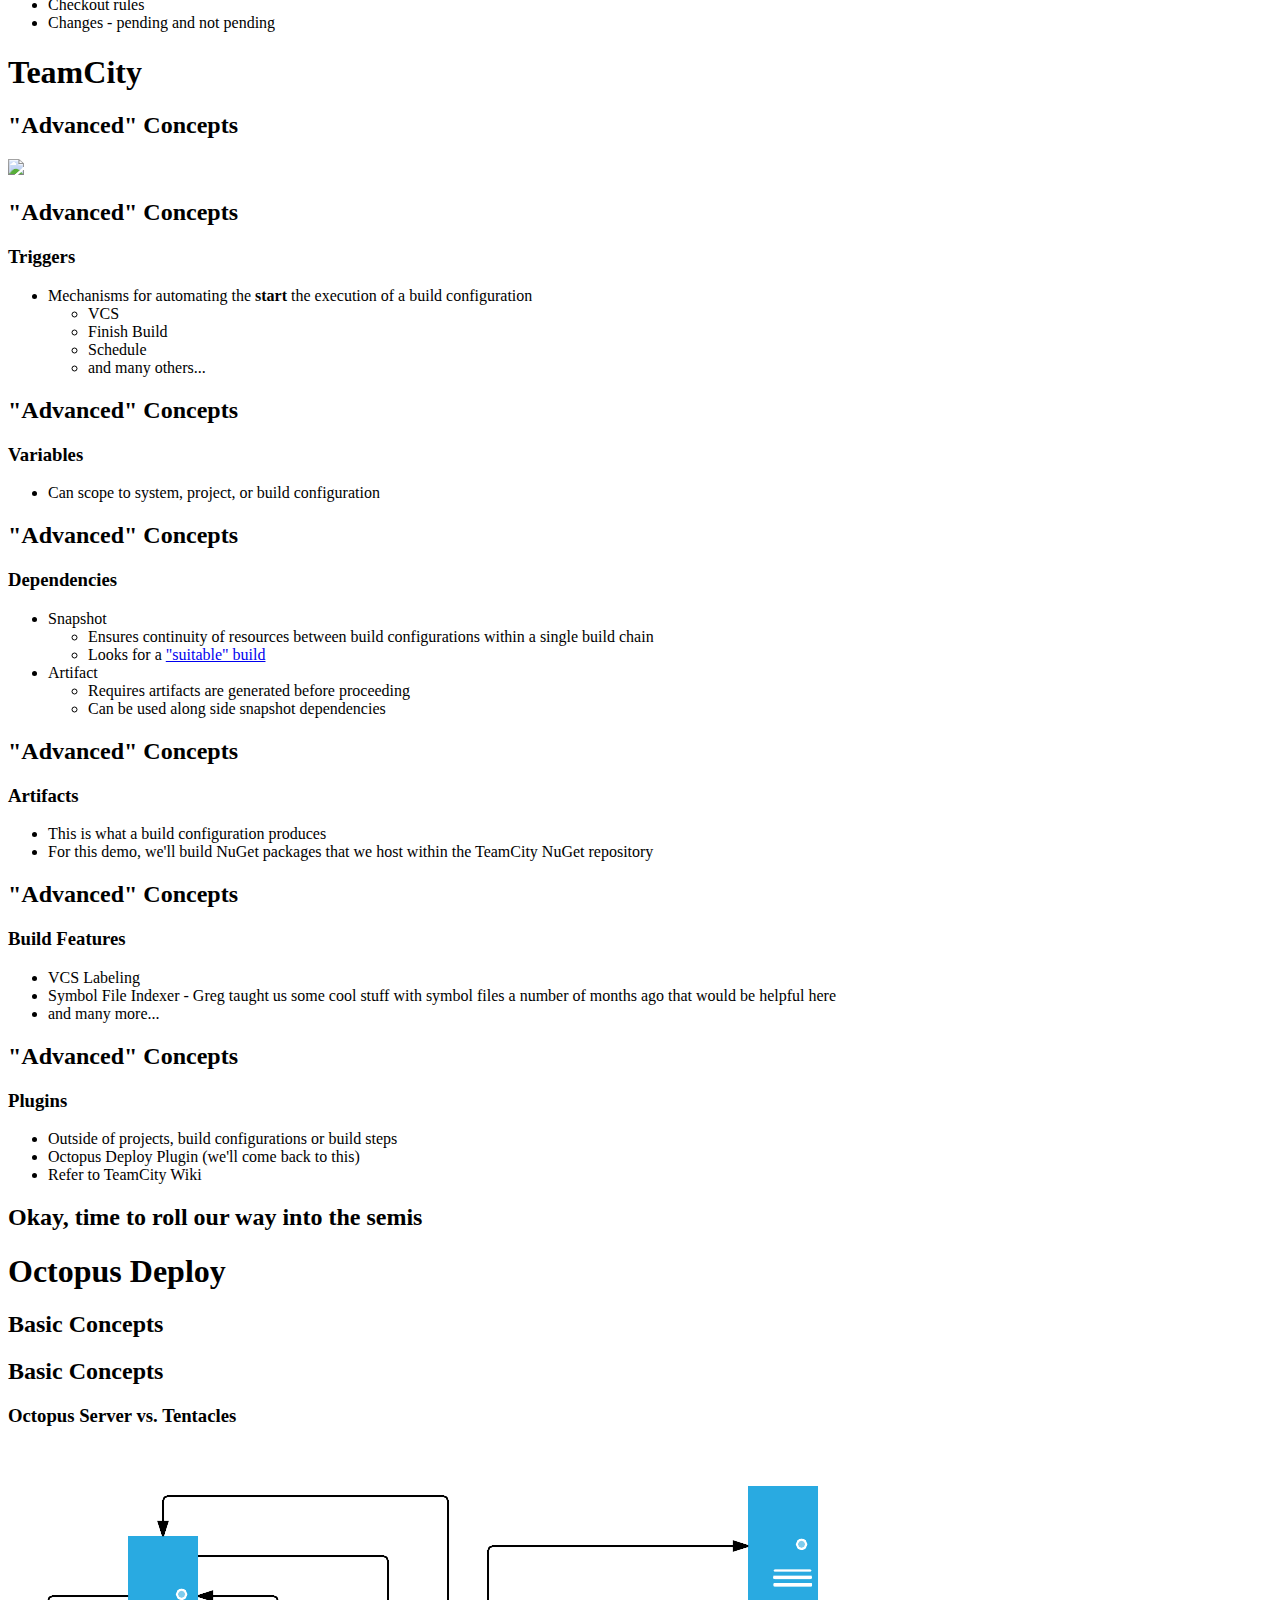
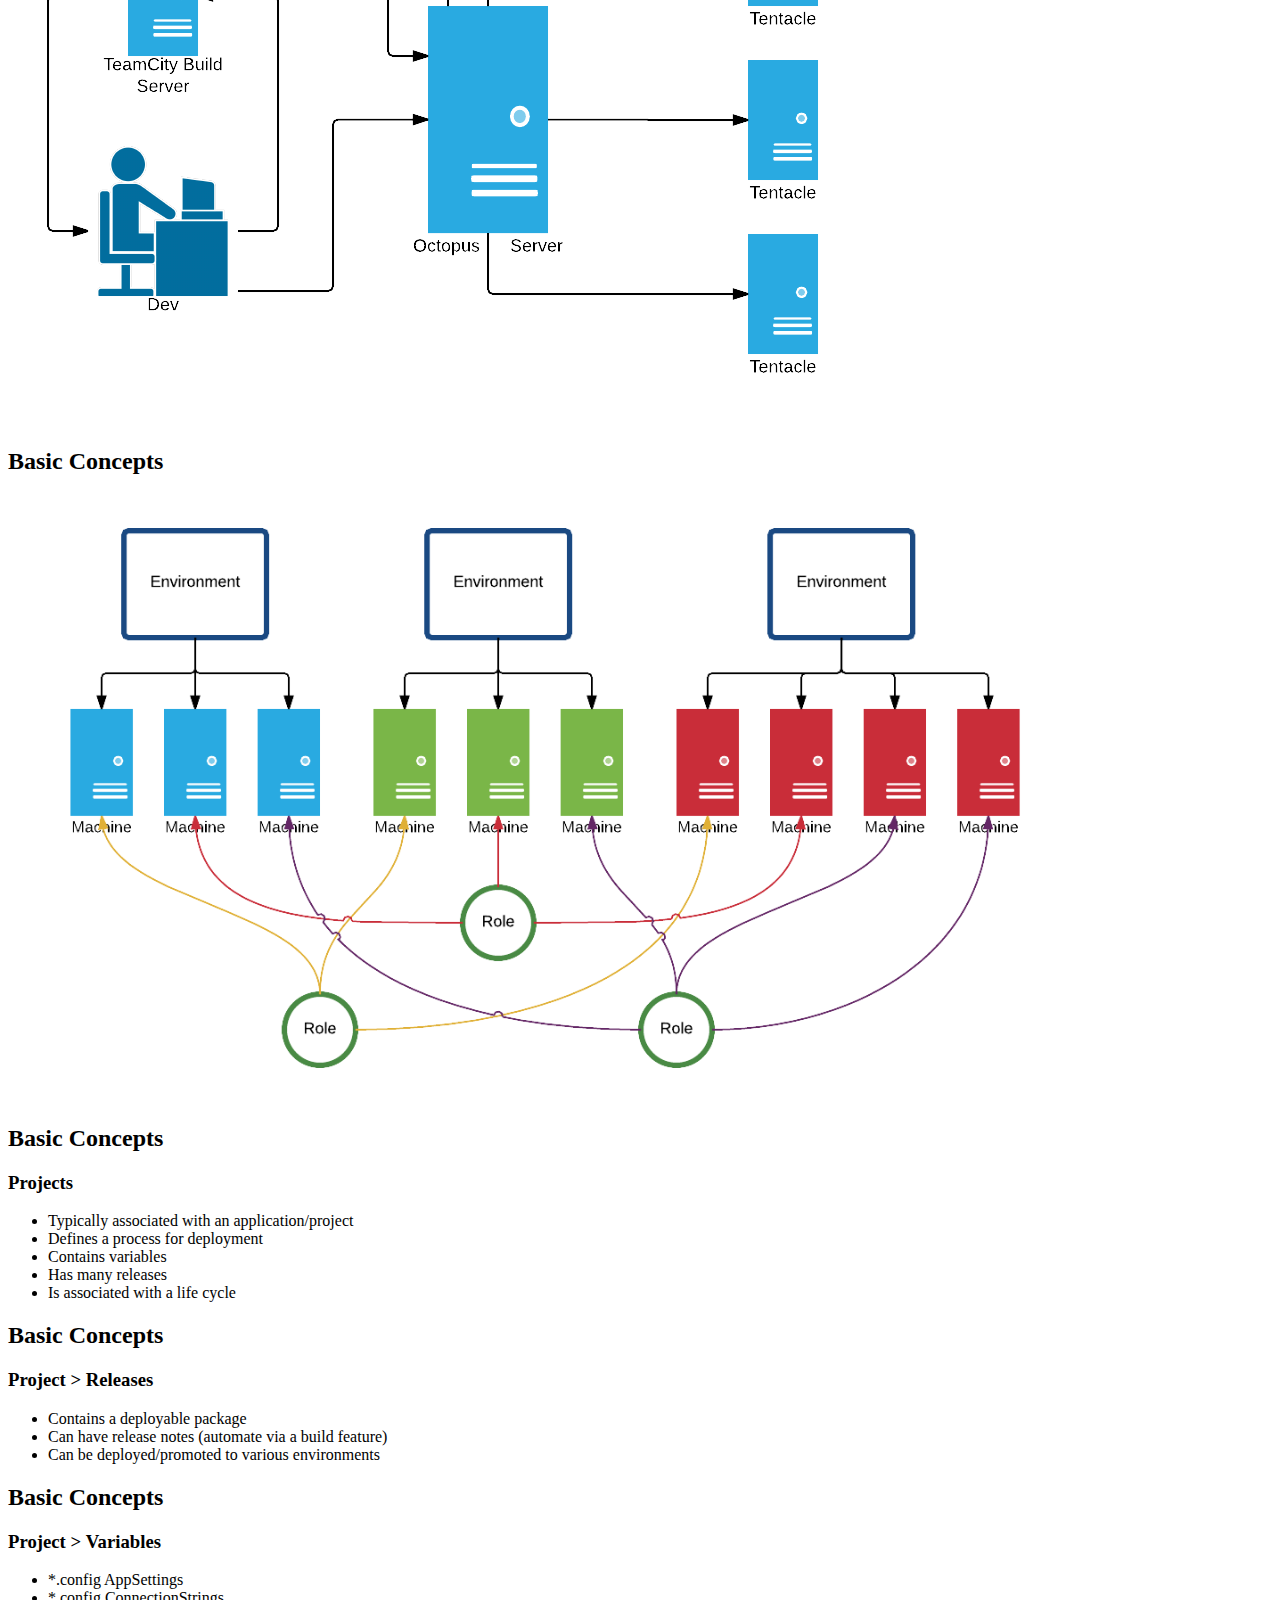
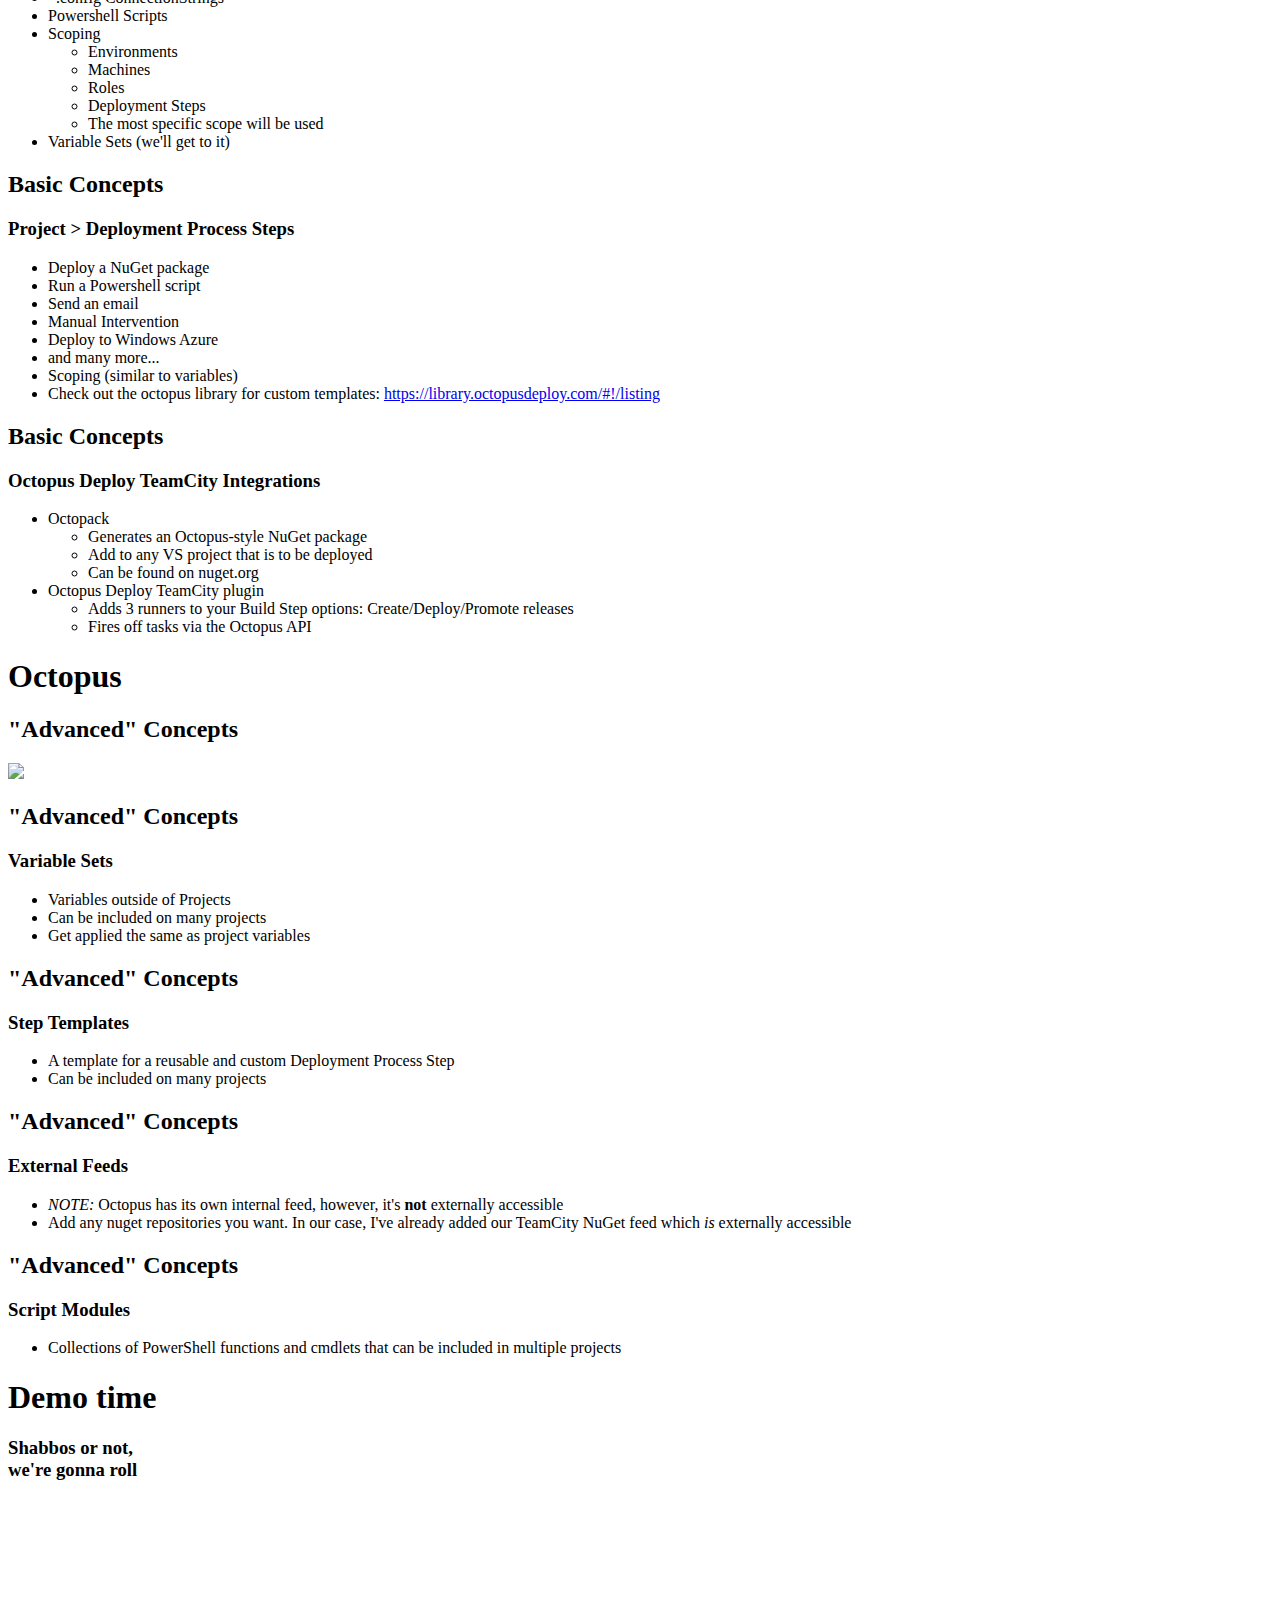
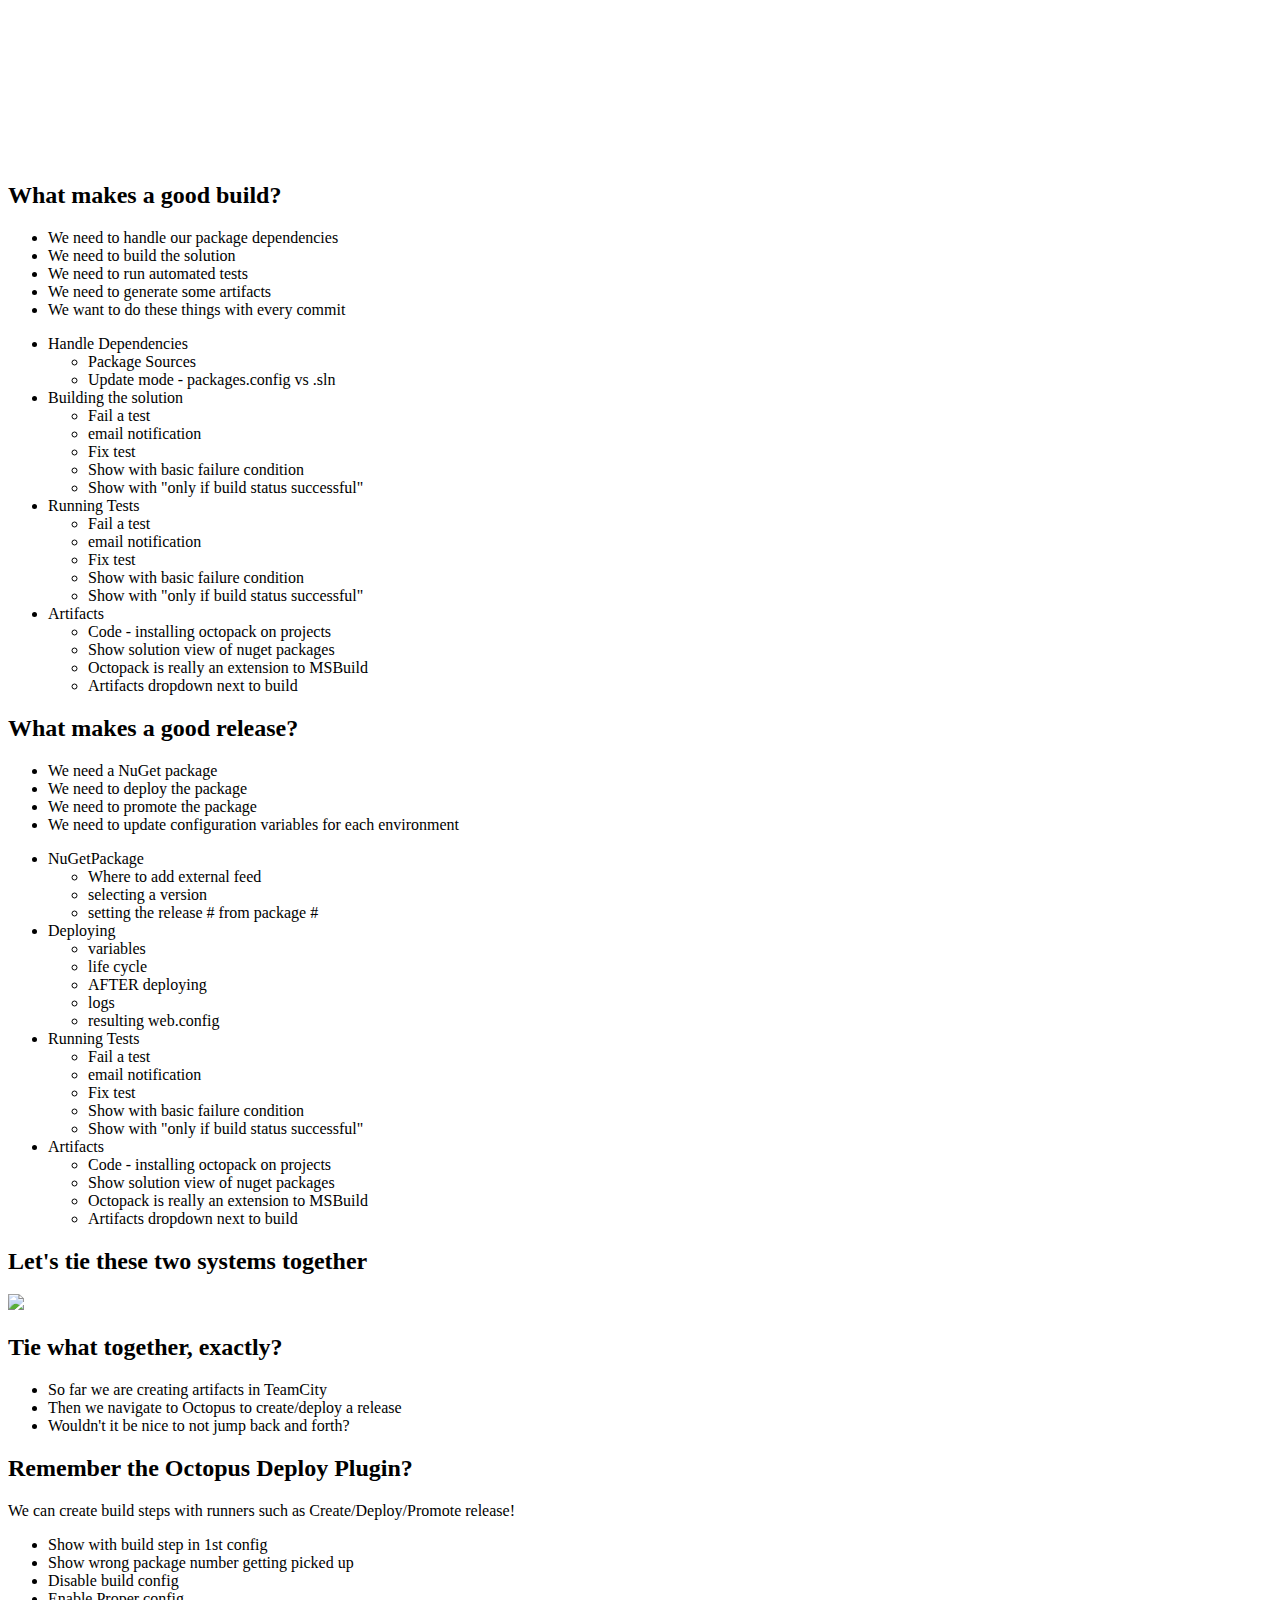
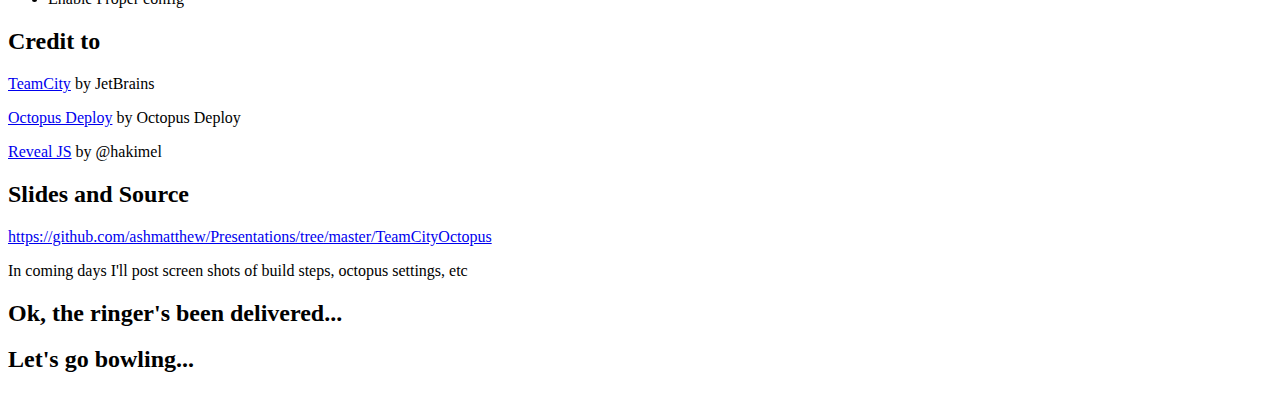
==== commit feb2daa8: "differentiated between octopack and octopus deploy plugin" ====
--- a/TeamCityOctopus/slides/index.html
+++ b/TeamCityOctopus/slides/index.html
@@ -259,7 +259,7 @@
 						<h3>Plugins</h3>
 						<ul>
 							<li>Outside of projects, build configurations or build steps</li>
-							<li>Octopack (we'll come back to this)</li>
+							<li>Octopus Deploy Plugin (we'll come back to this)</li>
 							<li>Refer to TeamCity Wiki</li>
 						</ul>
 					</section>
@@ -342,7 +342,7 @@
 					</section>
 					<section>
 						<h2>Basic Concepts</h2>
-						<h3>Octopack TeamCity Plugin</strong></h3>
+						<h3>Octopus Deploy TeamCity Integrations</strong></h3>
 						<ul>
 							<li>Octopack</li>
 							<ul>
